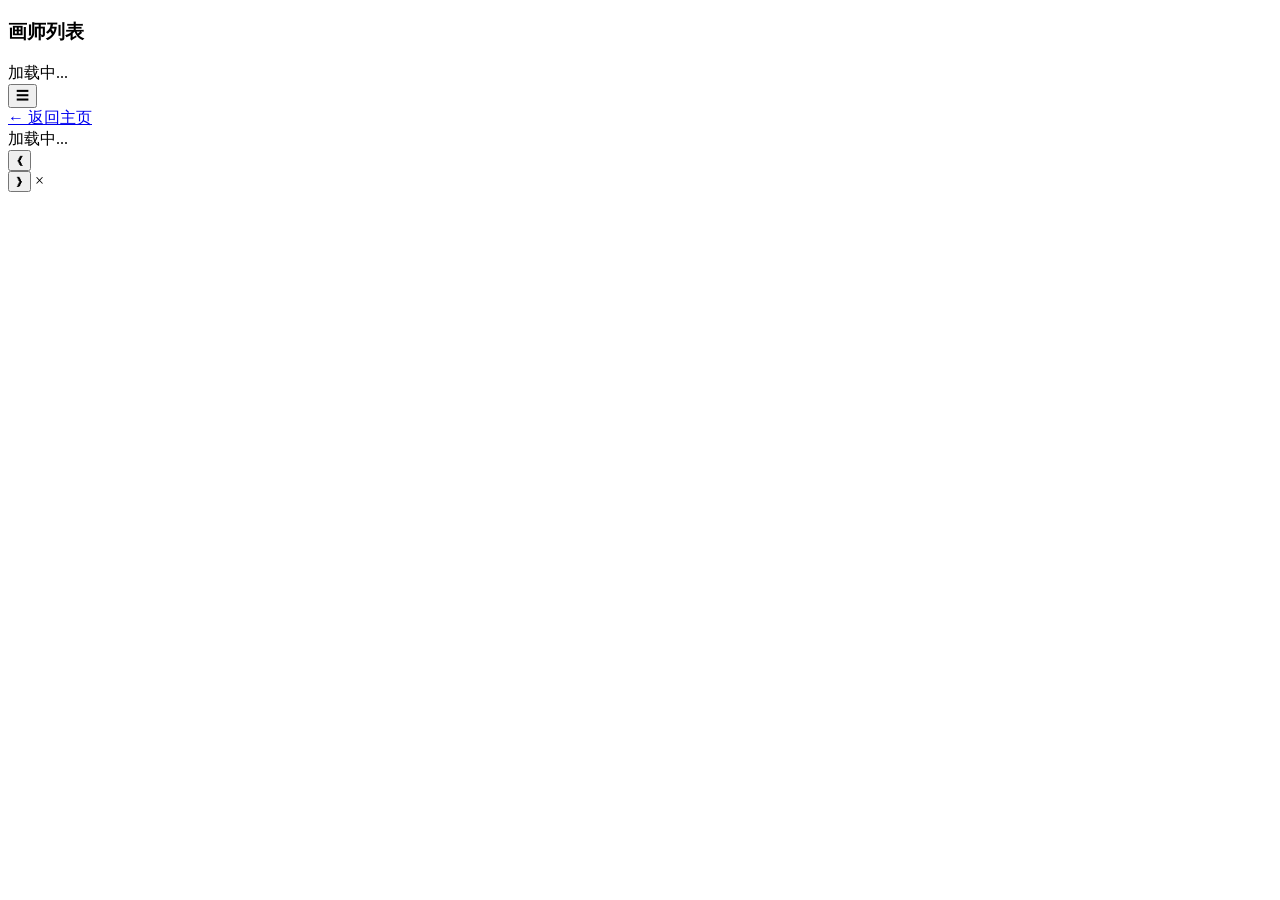
==== gallery.html @ aa324259 "Add files via upload" ====
<!DOCTYPE html>
<html lang="zh-CN">
<head>
    <meta charset="UTF-8">
    <meta name="viewport" content="width=device-width, initial-scale=1.0">
    <title>作品集浏览</title>
    <link rel="stylesheet" href="gallery.css">
</head>
<body>
    <!-- 侧边栏 -->
    <aside class="sidebar" id="sidebar">
        <div class="sidebar-header">
            <h3>画师列表</h3>
        </div>
        <nav class="sidebar-nav" id="sidebarNav">
            <div class="loading">加载中...</div>
        </nav>
    </aside>

    <!-- 浮动按钮 -->
    <button class="sidebar-toggle" id="sidebarToggle" onclick="toggleSidebar()">
        <span class="toggle-icon">☰</span>
    </button>

    <!-- 主内容 -->
    <main class="main-wrapper">
        <div class="container">
            <!-- 顶部导航 -->
            <div class="top-nav">
                <a href="index.html" class="back-btn">← 返回主页</a>
            </div>

            <!-- 主内容区 -->
            <div id="content" class="main-content">
                <div class="loading">加载中...</div>
            </div>

            <!-- 分页 -->
            <div class="pagination" id="pagination" style="display: none;">
                <button onclick="goToPage(currentPage - 1)">上一页</button>
                <span class="page-info">第 <span id="currentPageNum">1</span> 页 / 共 <span id="totalPages">1</span> 页</span>
                <button onclick="goToPage(currentPage + 1)">下一页</button>
            </div>
        </div>
    </main>

    <!-- 图片/视频放大模态框 -->
    <div class="modal" id="imageModal" onclick="closeModal(event)">
        <div class="modal-content-wrapper" onclick="event.stopPropagation()">
            <button class="modal-nav prev" onclick="changeImage(-1)">&#10094;</button>
            <div id="modalContentContainer" style="position: relative;"></div>
            <button class="modal-nav next" onclick="changeImage(1)">&#10095;</button>
            <span class="modal-close" onclick="closeModalDirect()">&times;</span>
            <div class="modal-title" id="modalTitle"></div>
        </div>
    </div>

    <script src="utils.js"></script>
    <script src="gallery.js"></script>
</body>
</html>
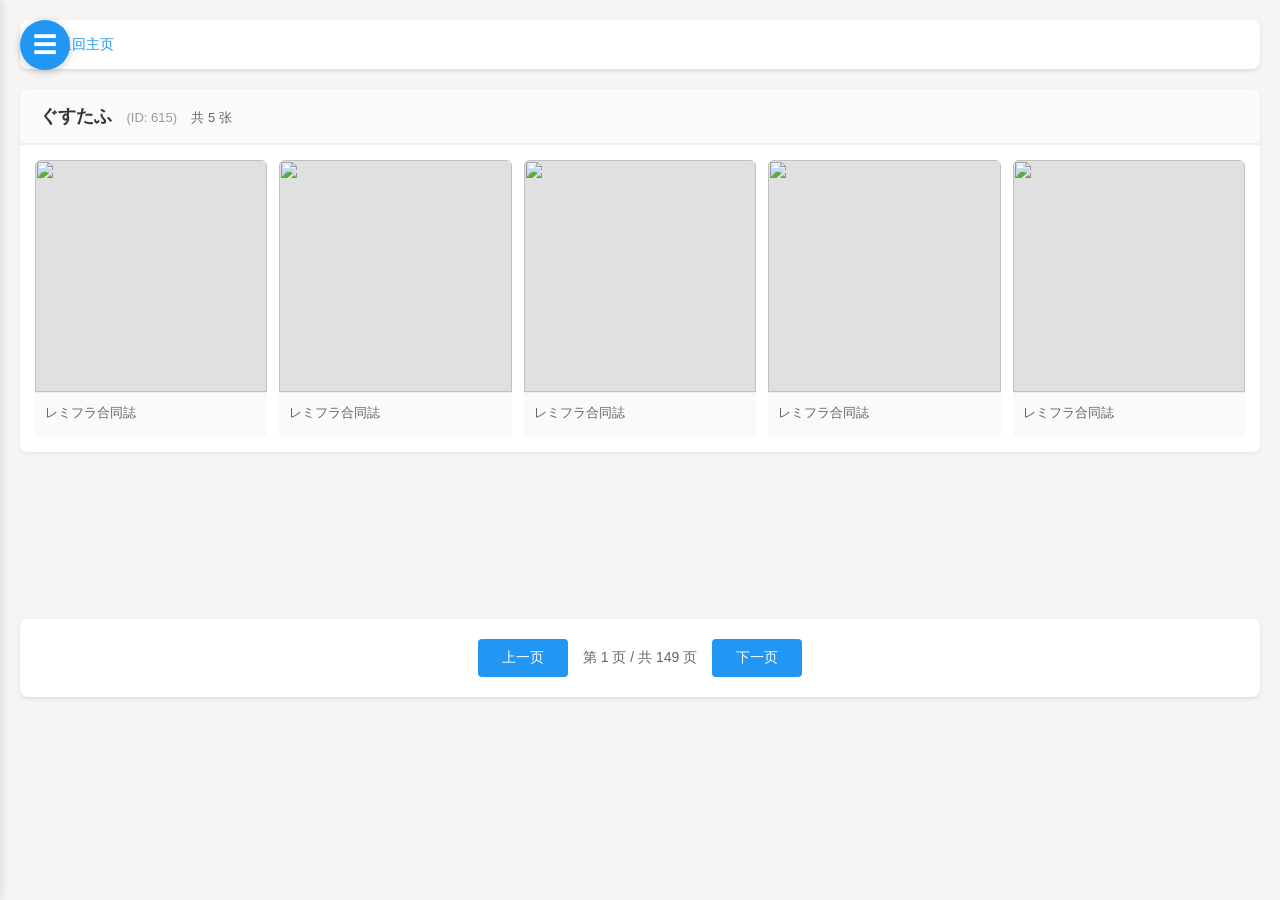
==== commit d9583380: "Add files via upload" ====
--- a/gallery.html
+++ b/gallery.html
@@ -4,11 +4,504 @@
     <meta charset="UTF-8">
     <meta name="viewport" content="width=device-width, initial-scale=1.0">
     <title>作品集浏览</title>
-    <link rel="stylesheet" href="gallery.css">
+    <style>
+        /* gallery.css 内容 */
+        * {
+            margin: 0;
+            padding: 0;
+            box-sizing: border-box;
+        }
+
+        body {
+            font-family: "Microsoft YaHei", Arial, sans-serif;
+            background: #f5f5f5;
+            overflow-x: hidden;
+        }
+
+        /* 侧边栏 */
+        .sidebar {
+            position: fixed;
+            left: 0;
+            top: 0;
+            width: 260px;
+            height: 100vh;
+            background: white;
+            box-shadow: 2px 0 8px rgba(0,0,0,0.1);
+            transition: transform 0.3s ease;
+            z-index: 900;
+            overflow-y: auto;
+        }
+
+        .sidebar.collapsed {
+            transform: translateX(-260px);
+        }
+
+        .sidebar-header {
+            padding: 20px;
+            background: #2196F3;
+            color: white;
+        }
+
+        .sidebar-header h3 {
+            font-size: 18px;
+            font-weight: 600;
+        }
+
+        .sidebar-nav {
+            padding: 10px 0;
+        }
+
+        .nav-item {
+            padding: 12px 20px;
+            cursor: pointer;
+            transition: background 0.2s;
+            border-left: 3px solid transparent;
+        }
+
+        .nav-item:hover {
+            background: #f5f5f5;
+        }
+
+        .nav-item.active {
+            background: #e3f2fd;
+            border-left-color: #2196F3;
+            color: #2196F3;
+            font-weight: 600;
+        }
+
+        .nav-item-name {
+            font-size: 14px;
+            color: #333;
+            margin-bottom: 3px;
+        }
+
+        .nav-item.active .nav-item-name {
+            color: #2196F3;
+        }
+
+        .nav-item-count {
+            font-size: 12px;
+            color: #999;
+        }
+
+        /* 浮动按钮 */
+        .sidebar-toggle {
+            position: fixed;
+            left: 20px;
+            top: 20px;
+            width: 50px;
+            height: 50px;
+            border-radius: 50%;
+            background: #2196F3;
+            color: white;
+            border: none;
+            cursor: pointer;
+            box-shadow: 0 2px 8px rgba(0,0,0,0.2);
+            z-index: 901;
+            display: flex;
+            align-items: center;
+            justify-content: center;
+            transition: all 0.3s;
+        }
+
+        .sidebar-toggle:hover {
+            background: #1976D2;
+            transform: scale(1.1);
+        }
+
+        .toggle-icon {
+            font-size: 24px;
+        }
+
+        /* 主内容区域 */
+        .main-wrapper {
+            margin-left: 260px;
+            transition: margin-left 0.3s ease;
+            padding: 20px;
+            min-height: 100vh;
+        }
+
+        .main-wrapper.expanded {
+            margin-left: 0;
+        }
+
+        .container {
+            max-width: 1600px;
+            margin: 0 auto;
+        }
+
+        /* 顶部导航 */
+        .top-nav {
+            background: white;
+            padding: 15px 20px;
+            border-radius: 8px;
+            margin-bottom: 20px;
+            box-shadow: 0 2px 4px rgba(0,0,0,0.1);
+        }
+
+        .back-btn {
+            color: #2196F3;
+            text-decoration: none;
+            font-size: 14px;
+            display: inline-flex;
+            align-items: center;
+            gap: 5px;
+            transition: color 0.2s;
+        }
+
+        .back-btn:hover {
+            color: #1976D2;
+        }
+
+        /* 主内容区 - 单个画师占满 */
+        .main-content {
+            min-height: 500px;
+        }
+
+        /* 画师卡片 */
+        .artist-card {
+            background: white;
+            border-radius: 8px;
+            overflow: hidden;
+            box-shadow: 0 2px 5px rgba(0,0,0,0.05);
+        }
+
+        .artist-header {
+            padding: 15px 20px;
+            display: flex;
+            justify-content: space-between;
+            align-items: center;
+            background: #fafafa;
+            border-bottom: 2px solid #eee;
+        }
+
+        .artist-name {
+            font-weight: bold;
+            font-size: 18px;
+            color: #333;
+        }
+
+        .artist-id {
+            font-size: 13px;
+            color: #999;
+            margin-left: 10px;
+        }
+
+        .artist-count {
+            margin-left: 10px;
+            color: #666;
+            font-size: 13px;
+        }
+
+        /* 预览网格 */
+        .preview-grid {
+            display: grid;
+            grid-template-columns: repeat(auto-fill, minmax(220px, 1fr));
+            gap: 12px;
+            padding: 15px;
+        }
+
+        .preview-item {
+            position: relative;
+            overflow: hidden;
+            background: #f0f0f0;
+            cursor: pointer;
+            border-radius: 6px;
+            transition: transform 0.2s;
+        }
+
+        .preview-item:hover {
+            transform: translateY(-4px);
+            box-shadow: 0 4px 12px rgba(0,0,0,0.15);
+        }
+
+        .preview-item:hover .preview-media {
+            transform: scale(1.08);
+        }
+
+        .preview-media-wrapper {
+            position: relative;
+            padding-top: 100%;
+            overflow: hidden;
+        }
+
+        .preview-media {
+            position: absolute;
+            top: 0;
+            left: 0;
+            width: 100%;
+            height: 100%;
+            object-fit: cover;
+            transition: transform 0.3s;
+            background: #e0e0e0;
+        }
+
+        .preview-media.loading {
+            background: linear-gradient(90deg, #e0e0e0 25%, #f0f0f0 50%, #e0e0e0 75%);
+            background-size: 200% 100%;
+            animation: loading 1.5s infinite;
+        }
+
+        @keyframes loading {
+            0% { background-position: 200% 0; }
+            100% { background-position: -200% 0; }
+        }
+
+        /* 视频标识 */
+        .video-badge {
+            position: absolute;
+            top: 8px;
+            right: 8px;
+            background: rgba(0, 0, 0, 0.75);
+            color: white;
+            padding: 5px 10px;
+            border-radius: 4px;
+            font-size: 11px;
+            font-weight: bold;
+            z-index: 10;
+            pointer-events: none;
+        }
+
+        .video-play-icon {
+            position: absolute;
+            top: 50%;
+            left: 50%;
+            transform: translate(-50%, -50%);
+            width: 60px;
+            height: 60px;
+            background: rgba(0, 0, 0, 0.6);
+            border-radius: 50%;
+            display: flex;
+            align-items: center;
+            justify-content: center;
+            pointer-events: none;
+            z-index: 10;
+        }
+
+        .video-play-icon::after {
+            content: '';
+            width: 0;
+            height: 0;
+            border-left: 18px solid white;
+            border-top: 12px solid transparent;
+            border-bottom: 12px solid transparent;
+            margin-left: 4px;
+        }
+
+        /* 图片标题 */
+        .image-title {
+            padding: 10px;
+            font-size: 13px;
+            color: #666;
+            word-break: break-word;
+            line-height: 1.5;
+            min-height: 45px;
+            background: #fafafa;
+            border-top: 1px solid #eee;
+        }
+
+        /* 展开按钮 */
+        .expand-btn {
+            grid-column: 1 / -1;
+            padding: 20px;
+            background: #f5f5f5;
+            border: 2px dashed #ddd;
+            border-radius: 6px;
+            cursor: pointer;
+            text-align: center;
+            color: #666;
+            font-size: 15px;
+            transition: all 0.2s;
+            font-weight: 500;
+        }
+
+        .expand-btn:hover {
+            background: #e8f4fd;
+            border-color: #2196F3;
+            color: #2196F3;
+        }
+
+        /* 模态框 */
+        .modal {
+            display: none;
+            position: fixed;
+            z-index: 1000;
+            left: 0;
+            top: 0;
+            width: 100%;
+            height: 100%;
+            background-color: rgba(0,0,0,0.95);
+            justify-content: center;
+            align-items: center;
+        }
+
+        .modal.show { 
+            display: flex; 
+        }
+
+        .modal-content-wrapper {
+            position: relative;
+            max-width: 90%;
+            max-height: 90vh;
+            display: flex;
+            align-items: center;
+        }
+
+        .modal-content {
+            max-width: 90vw;
+            max-height: 90vh;
+            object-fit: contain;
+            display: block;
+            box-shadow: 0 0 20px rgba(0,0,0,0.5);
+        }
+
+        .modal-nav {
+            position: absolute;
+            top: 50%;
+            transform: translateY(-50%);
+            background: rgba(255,255,255,0.2);
+            color: white;
+            border: none;
+            font-size: 40px;
+            padding: 20px;
+            cursor: pointer;
+            border-radius: 50%;
+            transition: background 0.3s;
+            z-index: 1002;
+        }
+
+        .modal-nav:hover { 
+            background: rgba(255,255,255,0.4); 
+        }
+
+        .modal-nav.prev { 
+            left: -60px; 
+        }
+
+        .modal-nav.next { 
+            right: -60px; 
+        }
+
+        .modal-close {
+            position: absolute;
+            top: -40px;
+            right: 0;
+            color: #ccc;
+            font-size: 30px;
+            cursor: pointer;
+            z-index: 1001;
+        }
+
+        .modal-close:hover { 
+            color: white; 
+        }
+
+        .modal-title {
+            position: absolute;
+            bottom: -40px;
+            left: 0;
+            right: 0;
+            color: white;
+            text-align: center;
+            font-size: 14px;
+            z-index: 1001;
+        }
+
+        /* 分页 */
+        .pagination {
+            display: flex;
+            justify-content: center;
+            align-items: center;
+            gap: 15px;
+            margin-top: 30px;
+            padding: 20px;
+            background: white;
+            border-radius: 8px;
+            box-shadow: 0 2px 4px rgba(0,0,0,0.1);
+        }
+
+        .pagination button {
+            padding: 10px 24px;
+            border: none;
+            border-radius: 4px;
+            cursor: pointer;
+            font-size: 14px;
+            transition: all 0.2s;
+            background: #2196F3;
+            color: white;
+            font-weight: 500;
+        }
+
+        .pagination button:hover:not(:disabled) {
+            background: #1976D2;
+            transform: translateY(-2px);
+            box-shadow: 0 2px 8px rgba(33, 150, 243, 0.4);
+        }
+
+        .pagination button:disabled {
+            background: #ccc;
+            cursor: not-allowed;
+            transform: none;
+        }
+
+        .page-info {
+            font-size: 14px;
+            color: #666;
+            font-weight: 500;
+        }
+
+        .loading { 
+            text-align: center; 
+            padding: 60px 20px; 
+            color: #666; 
+            font-size: 16px;
+            width: 100%; 
+        }
+
+        /* 响应式 */
+        @media (max-width: 1200px) {
+            .preview-grid {
+                grid-template-columns: repeat(auto-fill, minmax(180px, 1fr));
+            }
+        }
+
+        @media (max-width: 768px) {
+            .sidebar {
+                width: 220px;
+            }
+            
+            /* 修复移动端收起时的位移问题 */
+            .sidebar.collapsed {
+                transform: translateX(-220px);
+            }
+            
+            .main-wrapper {
+                margin-left: 0;
+            }
+            
+            .preview-grid {
+                grid-template-columns: repeat(auto-fill, minmax(140px, 1fr));
+                gap: 10px;
+            }
+            
+            .sidebar-toggle {
+                left: 10px;
+                top: 10px;
+                width: 45px;
+                height: 45px;
+            }
+            
+            .artist-header {
+                flex-direction: column;
+                align-items: flex-start;
+                gap: 8px;
+            }
+        }
+    </style>
 </head>
 <body>
-    <!-- 侧边栏 -->
-    <aside class="sidebar" id="sidebar">
+    <!-- 修改点 1：侧边栏默认添加 collapsed 类 -->
+    <aside class="sidebar collapsed" id="sidebar">
         <div class="sidebar-header">
             <h3>画师列表</h3>
         </div>
@@ -22,8 +515,8 @@
         <span class="toggle-icon">☰</span>
     </button>
 
-    <!-- 主内容 -->
-    <main class="main-wrapper">
+    <!-- 修改点 2：主内容区域默认添加 expanded 类 -->
+    <main class="main-wrapper expanded">
         <div class="container">
             <!-- 顶部导航 -->
             <div class="top-nav">
@@ -55,7 +548,465 @@
         </div>
     </div>
 
-    <script src="utils.js"></script>
-    <script src="gallery.js"></script>
+    <script>
+        // --- utils.js 内容 ---
+        function replaceDotBeforeExt(name) {
+            const lastDotIdx = name.lastIndexOf('.');
+            if (lastDotIdx === -1) return name;
+            const beforeExtDotIdx = lastDotIdx - 1;
+            if (beforeExtDotIdx >= 0 && name[beforeExtDotIdx] === '.') {
+                return name.substring(0, beforeExtDotIdx) + '．' + name.substring(beforeExtDotIdx + 1);
+            }
+            return name;
+        }
+
+        function getUnicodeCategory(char) {
+            const code = char.charCodeAt(0);
+            if (code < 32 || (code >= 127 && code <= 159)) return 'Cc';
+            if (code >= 0x200B && code <= 0x200F) return 'Cf';
+            if (code >= 0x202A && code <= 0x202E) return 'Cf';
+            return 'Other';
+        }
+
+        function normalizeName(name) {
+            let nameNoControl = name.split('').filter(c => {
+                const cat = getUnicodeCategory(c);
+                return cat !== 'Cc' && cat !== 'Cf';
+            }).join('');
+            
+            const table = { 
+                '\\': '＼', '/': '／', ':': '：', '*': '＊', 
+                '?': '？', '"': '＂', '<': '＜', '>': '＞', '|': '｜' 
+            };
+            
+            let replaced = nameNoControl.split('').map(c => table[c] || c).join('');
+            replaced = replaced.replace(/~/g, '～');
+            replaced = replaced.replace(/%/g, '_');
+            replaced = replaceDotBeforeExt(replaced);
+            
+            const lastDotIdx = replaced.lastIndexOf('.');
+            if (lastDotIdx !== -1 && lastDotIdx > 0 && replaced[lastDotIdx - 1] === '　') {
+                replaced = replaced.substring(0, lastDotIdx - 1) + replaced.substring(lastDotIdx);
+            }
+            
+            if (replaced.includes('🐈⬛')) {
+                    replaced = replaced.replace(/🐈⬛/g, '🐈‍⬛');
+            }
+            
+            return replaced;
+        }
+
+        function generateFileName(item) {
+            // 如果是演示模式，使用 Picsum
+            if (window.DEMO_MODE) {
+                return `https://picsum.photos/id/${item.id % 1000}/800/800`;
+            }
+
+            const fileName = `${item.id}-${item.title}.${item.ext}`;
+            let normalized = normalizeName(fileName);
+            
+            const hashIndex = normalized.indexOf('#');
+            if (hashIndex !== -1) {
+                normalized = normalized.substring(0, hashIndex);
+            }
+            
+            const encoded = encodeURIComponent(normalized).replace(/%2F/g, '/');
+            
+            return window.CDN_BASE + encoded;
+        }
+
+        function getImageTitle(item) {
+            return item.title;
+        }
+        // --- utils.js 结束 ---
+
+        // --- gallery.js 内容 ---
+        // 全局配置
+        window.CDN_BASE = 'https://p1.dlozs.top/';
+        const MAX_ITEMS_BEFORE_EXPAND = 50;
+        const ARTISTS_PER_PAGE = 1; 
+
+        // 全局变量
+        let jsonData = [];
+        let groupedData = [];
+        let currentPage = 1;
+        let expandedArtists = new Set();
+        let targetArtistId = null;
+
+        // 模态框相关
+        let currentViewingList = [];
+        let currentViewingIndex = -1;
+
+        // 懒加载观察器
+        let imageObserver;
+
+        // 修改点 3：侧边栏状态默认为 true (关闭)
+        let sidebarCollapsed = true;
+
+        // 页面加载时自动读取 data.json
+        window.addEventListener('DOMContentLoaded', function() {
+            const urlParams = new URLSearchParams(window.location.search);
+            targetArtistId = urlParams.get('artist');
+            loadJSON();
+        });
+
+        // 加载JSON数据
+        function loadJSON() {
+            fetch('data.json')
+                .then(response => {
+                    if (!response.ok) {
+                        throw new Error('无法加载 data.json');
+                    }
+                    return response.json();
+                })
+                .then(data => {
+                    jsonData = data;
+                    proceedWithData();
+                })
+                .catch(error => {
+                    console.log('使用演示数据:', error.message);
+                    // 生成演示数据以供展示
+                    generateMockData();
+                });
+        }
+
+        function generateMockData() {
+            window.DEMO_MODE = true;
+            const demoData = [];
+            const artists = [
+                { id: '101', name: '画师 Alpha' }, 
+                { id: '102', name: '画师 Beta' }, 
+                { id: '103', name: '画师 Gamma' }
+            ];
+            
+            let globalIndex = 1;
+            artists.forEach(artist => {
+                // 每个画师生成一些作品
+                for(let i=1; i<=6; i++) {
+                    demoData.push({
+                        id: globalIndex++,
+                        title: `Artwork ${i} - ${artist.name}`,
+                        ext: 'jpg',
+                        userId: artist.id,
+                        user: artist.name
+                    });
+                }
+            });
+
+            jsonData = demoData;
+            proceedWithData();
+        }
+
+        function proceedWithData() {
+            groupByUser();
+            initLazyLoad();
+            renderSidebar();
+            
+            if (targetArtistId) {
+                const artistIndex = groupedData.findIndex(g => g.userId == targetArtistId);
+                if (artistIndex !== -1) {
+                    currentPage = artistIndex + 1;
+                }
+            }
+            
+            renderPage();
+        }
+
+        // 按用户分组
+        function groupByUser() {
+            const groups = {};
+            jsonData.forEach((item, index) => {
+                item._originalIndex = index;
+                if (!groups[item.userId]) {
+                    groups[item.userId] = { 
+                        user: item.user, 
+                        userId: item.userId, 
+                        items: [] 
+                    };
+                }
+                groups[item.userId].items.push(item);
+            });
+            groupedData = Object.values(groups);
+        }
+
+        // 渲染侧边栏
+        function renderSidebar() {
+            const nav = document.getElementById('sidebarNav');
+            nav.innerHTML = '';
+            
+            groupedData.forEach((group, index) => {
+                const item = document.createElement('div');
+                item.className = 'nav-item';
+                item.dataset.userId = group.userId;
+                item.dataset.page = index + 1;
+                
+                const nameDiv = document.createElement('div');
+                nameDiv.className = 'nav-item-name';
+                nameDiv.textContent = group.user;
+                
+                const countDiv = document.createElement('div');
+                countDiv.className = 'nav-item-count';
+                countDiv.textContent = `${group.items.length} 张`;
+                
+                item.appendChild(nameDiv);
+                item.appendChild(countDiv);
+                
+                item.onclick = () => {
+                    goToPage(index + 1);
+                    if (window.innerWidth <= 768) {
+                        toggleSidebar();
+                    }
+                };
+                
+                nav.appendChild(item);
+            });
+            
+            updateSidebarActive();
+        }
+
+        // 更新侧边栏激活状态
+        function updateSidebarActive() {
+            document.querySelectorAll('.nav-item').forEach(item => {
+                const page = parseInt(item.dataset.page);
+                if (page === currentPage) {
+                    item.classList.add('active');
+                } else {
+                    item.classList.remove('active');
+                }
+            });
+        }
+
+        // 切换侧边栏
+        function toggleSidebar() {
+            const sidebar = document.getElementById('sidebar');
+            const mainWrapper = document.querySelector('.main-wrapper');
+            
+            sidebarCollapsed = !sidebarCollapsed;
+            
+            if (sidebarCollapsed) {
+                sidebar.classList.add('collapsed');
+                mainWrapper.classList.add('expanded');
+            } else {
+                sidebar.classList.remove('collapsed');
+                mainWrapper.classList.remove('expanded');
+            }
+        }
+
+        // 初始化懒加载
+        function initLazyLoad() {
+            if (imageObserver) imageObserver.disconnect();
+            
+            imageObserver = new IntersectionObserver((entries) => {
+                entries.forEach(entry => {
+                    if (entry.isIntersecting) {
+                        const img = entry.target;
+                        const src = img.dataset.src;
+                        if (src) {
+                            img.src = src;
+                            img.classList.remove('loading');
+                            img.removeAttribute('data-src');
+                            imageObserver.unobserve(img);
+                        }
+                    }
+                });
+            }, {
+                rootMargin: '400px'
+            });
+        }
+
+        // 渲染页面
+        function renderPage() {
+            const totalPages = groupedData.length;
+            document.getElementById('currentPageNum').textContent = currentPage;
+            document.getElementById('totalPages').textContent = totalPages;
+            document.getElementById('pagination').style.display = totalPages > 1 ? 'flex' : 'none';
+
+            const contentDiv = document.getElementById('content');
+            contentDiv.innerHTML = '';
+
+            if (groupedData.length === 0) {
+                contentDiv.innerHTML = '<div class="loading">没有数据</div>';
+                return;
+            }
+
+            const group = groupedData[currentPage - 1];
+            if (!group) {
+                contentDiv.innerHTML = '<div class="loading">页面不存在</div>';
+                return;
+            }
+
+            const isExpanded = expandedArtists.has(group.userId);
+            const hasMore = group.items.length > MAX_ITEMS_BEFORE_EXPAND;
+            const displayItems = (isExpanded || !hasMore) ? group.items : group.items.slice(0, MAX_ITEMS_BEFORE_EXPAND);
+            
+            const cardDiv = document.createElement('div');
+            cardDiv.className = 'artist-card';
+            cardDiv.dataset.userId = group.userId;
+
+            // 构建头部
+            const headerDiv = document.createElement('div');
+            headerDiv.className = 'artist-header';
+            headerDiv.innerHTML = `
+                <div>
+                    <span class="artist-name">${group.user}</span>
+                    <span class="artist-id">(ID: ${group.userId})</span>
+                    <span class="artist-count">共 ${group.items.length} 张</span>
+                </div>
+            `;
+            cardDiv.appendChild(headerDiv);
+
+            // 构建预览网格
+            const gridDiv = document.createElement('div');
+            gridDiv.className = 'preview-grid';
+            
+            displayItems.forEach((item) => {
+                const previewDiv = document.createElement('div');
+                previewDiv.className = 'preview-item';
+                
+                const mediaWrapper = document.createElement('div');
+                mediaWrapper.className = 'preview-media-wrapper';
+                
+                const ext = item.ext.toLowerCase();
+                const isVideo = ext === 'webm';
+                
+                const img = document.createElement('img');
+                img.className = 'preview-media loading';
+                img.dataset.src = generateFileName(item);
+                
+                imageObserver.observe(img);
+                
+                mediaWrapper.appendChild(img);
+                
+                if (isVideo) {
+                    const badge = document.createElement('div');
+                    badge.className = 'video-badge';
+                    badge.textContent = 'VIDEO';
+                    mediaWrapper.appendChild(badge);
+                    
+                    const playIcon = document.createElement('div');
+                    playIcon.className = 'video-play-icon';
+                    mediaWrapper.appendChild(playIcon);
+                }
+                
+                previewDiv.appendChild(mediaWrapper);
+                
+                const titleDiv = document.createElement('div');
+                titleDiv.className = 'image-title';
+                titleDiv.textContent = getImageTitle(item);
+                previewDiv.appendChild(titleDiv);
+                
+                previewDiv.onclick = () => openPreview(group.items, item._originalIndex);
+                
+                gridDiv.appendChild(previewDiv);
+            });
+
+            if (hasMore && !isExpanded) {
+                const expandBtn = document.createElement('div');
+                expandBtn.className = 'expand-btn';
+                expandBtn.textContent = `展开剩余 ${group.items.length - MAX_ITEMS_BEFORE_EXPAND} 张图片`;
+                expandBtn.onclick = () => {
+                    expandedArtists.add(group.userId);
+                    renderPage();
+                };
+                gridDiv.appendChild(expandBtn);
+            }
+
+            cardDiv.appendChild(gridDiv);
+            contentDiv.appendChild(cardDiv);
+            
+            updateSidebarActive();
+            window.scrollTo({ top: 0, behavior: 'smooth' });
+        }
+
+        // 打开预览
+        function openPreview(items, startIndex) {
+            const modal = document.getElementById('imageModal');
+            currentViewingList = items;
+            currentViewingIndex = items.findIndex(item => item._originalIndex === startIndex);
+            if (currentViewingIndex === -1) currentViewingIndex = 0;
+            updateModalContent();
+            modal.classList.add('show');
+        }
+
+        // 更新模态框内容
+        function updateModalContent() {
+            const container = document.getElementById('modalContentContainer');
+            container.innerHTML = ''; 
+
+            const item = currentViewingList[currentViewingIndex];
+            const ext = item.ext.toLowerCase();
+            let mediaEl;
+
+            if (ext === 'webm') {
+                mediaEl = document.createElement('video');
+                mediaEl.controls = true;
+                mediaEl.autoplay = true;
+                mediaEl.loop = true;
+                mediaEl.playsInline = true;
+            } else {
+                mediaEl = document.createElement('img');
+            }
+
+            mediaEl.className = 'modal-content';
+            mediaEl.src = generateFileName(item);
+            container.appendChild(mediaEl);
+
+            document.getElementById('modalTitle').textContent = getImageTitle(item);
+
+            if(ext === 'webm') {
+                mediaEl.play().catch(()=>{});
+            }
+        }
+
+        // 切换图片
+        function changeImage(direction) {
+            if (!currentViewingList || currentViewingList.length === 0) return;
+            const newIndex = currentViewingIndex + direction;
+            if (newIndex >= 0 && newIndex < currentViewingList.length) {
+                currentViewingIndex = newIndex;
+                updateModalContent();
+            }
+        }
+
+        // 关闭模态框
+        function closeModal(event) {
+            if (event.target.id === 'imageModal') performClose();
+        }
+
+        function closeModalDirect() { 
+            performClose(); 
+        }
+
+        function performClose() {
+            const container = document.getElementById('modalContentContainer');
+            const video = container.querySelector('video');
+            if (video) {
+                video.pause();
+                video.src = '';
+            }
+            container.innerHTML = ''; 
+            document.getElementById('imageModal').classList.remove('show');
+        }
+
+        // 翻页
+        function goToPage(page) {
+            const totalPages = groupedData.length;
+            if (page < 1 || page > totalPages) return;
+            currentPage = page;
+            renderPage();
+        }
+
+        // 键盘监听
+        window.addEventListener('keydown', function(e) {
+            const modal = document.getElementById('imageModal');
+            const isModalOpen = modal.classList.contains('show');
+
+            if (isModalOpen) {
+                if (e.key === 'ArrowLeft') changeImage(-1);
+                else if (e.key === 'ArrowRight') changeImage(1);
+                else if (e.key === 'Escape') performClose();
+            }
+        });
+    </script>
 </body>
 </html>
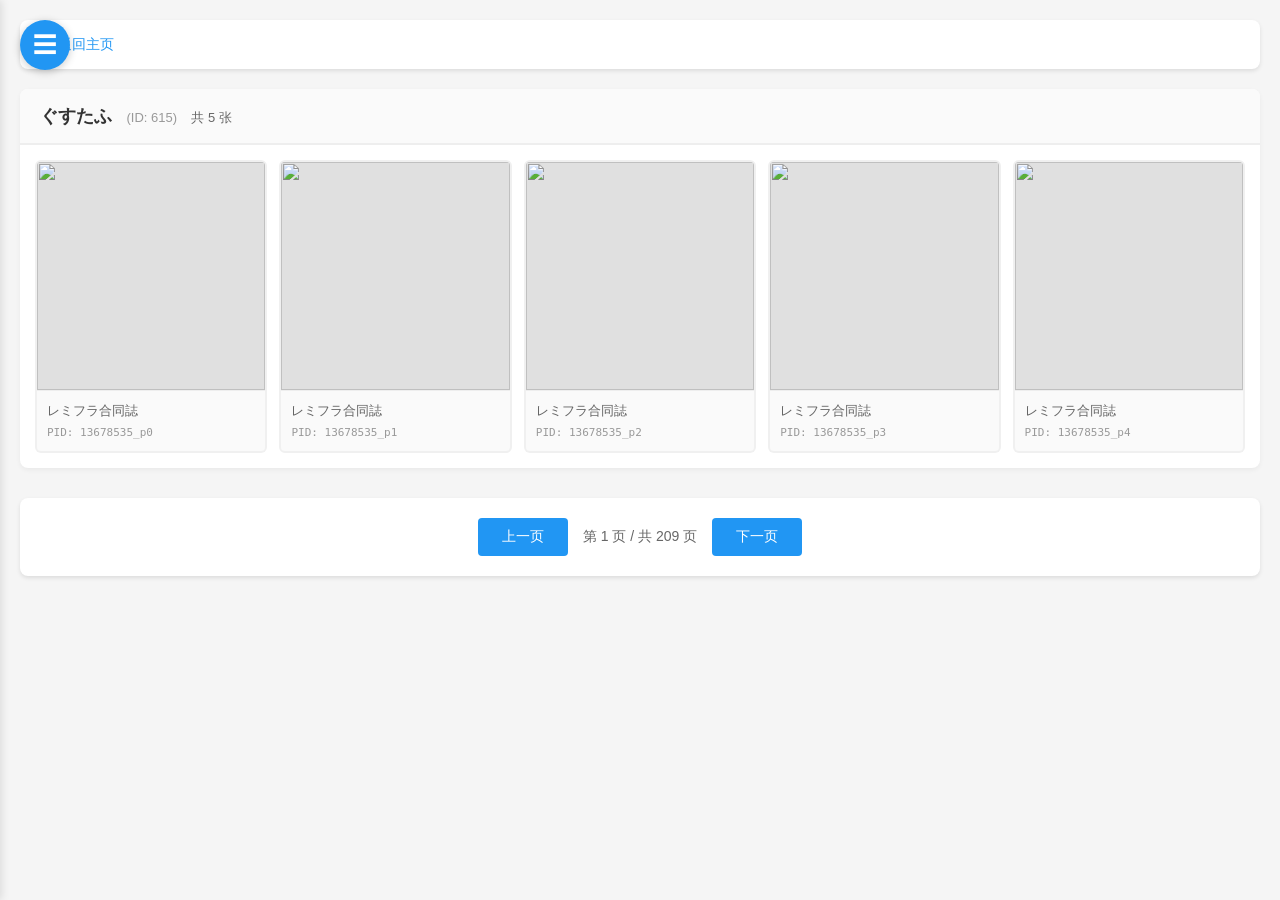
==== commit a3867531: "Add files via upload" ====
--- a/gallery.html
+++ b/gallery.html
@@ -5,503 +5,265 @@
     <meta name="viewport" content="width=device-width, initial-scale=1.0">
     <title>作品集浏览</title>
     <style>
-        /* gallery.css 内容 */
-        * {
-            margin: 0;
-            padding: 0;
-            box-sizing: border-box;
-        }
-
-        body {
-            font-family: "Microsoft YaHei", Arial, sans-serif;
-            background: #f5f5f5;
-            overflow-x: hidden;
-        }
+        /* 基础样式 */
+        * { margin: 0; padding: 0; box-sizing: border-box; }
+        body { font-family: "Microsoft YaHei", Arial, sans-serif; background: #f5f5f5; overflow-x: hidden; }
 
         /* 侧边栏 */
         .sidebar {
-            position: fixed;
-            left: 0;
-            top: 0;
-            width: 260px;
-            height: 100vh;
-            background: white;
-            box-shadow: 2px 0 8px rgba(0,0,0,0.1);
-            transition: transform 0.3s ease;
-            z-index: 900;
-            overflow-y: auto;
-        }
-
-        .sidebar.collapsed {
-            transform: translateX(-260px);
-        }
-
+            position: fixed; left: 0; top: 0; width: 260px; height: 100vh;
+            background: white; box-shadow: 2px 0 8px rgba(0,0,0,0.1);
+            transition: transform 0.3s ease; z-index: 900; overflow-y: auto;
+            display: flex; flex-direction: column;
+        }
+        .sidebar.collapsed { transform: translateX(-260px); }
+
+        /* 侧边栏搜索区 */
+        .search-area {
+            padding: 15px;
+            border-bottom: 1px solid #eee;
+            background: #fff;
+            position: sticky; top: 0; z-index: 10;
+        }
+        .search-input {
+            width: 100%; padding: 8px 12px;
+            border: 1px solid #ddd; border-radius: 4px;
+            font-size: 14px; outline: none;
+            transition: border-color 0.2s;
+        }
+        .search-input:focus { border-color: #2196F3; }
+        
+        .search-nav {
+            margin-top: 10px; display: none; /* 默认隐藏 */
+            align-items: center; justify-content: space-between;
+            background: #e3f2fd; padding: 8px; border-radius: 4px; font-size: 12px;
+        }
+        .search-nav.active { display: flex; }
+        .search-nav button {
+            background: #2196F3; color: white; border: none;
+            padding: 4px 10px; border-radius: 3px; cursor: pointer; font-size: 12px;
+        }
+        .search-nav button:disabled { background: #ccc; cursor: not-allowed; }
+
+        /* 侧边栏头部 */
         .sidebar-header {
-            padding: 20px;
-            background: #2196F3;
-            color: white;
-        }
-
-        .sidebar-header h3 {
-            font-size: 18px;
-            font-weight: 600;
-        }
-
-        .sidebar-nav {
-            padding: 10px 0;
-        }
-
+            padding: 15px; background: #2196F3; color: white;
+            display: flex; justify-content: space-between; align-items: center;
+        }
+        .sidebar-header h3 { font-size: 16px; font-weight: 600; }
+
+        /* 分类折叠样式 */
+        .category-group { margin-bottom: 5px; }
+        .category-header {
+            padding: 12px 15px; cursor: pointer; background: #fafafa;
+            font-weight: bold; font-size: 14px; color: #444;
+            display: flex; justify-content: space-between; align-items: center;
+            border-left: 3px solid transparent;
+        }
+        .category-header:hover { background: #f0f0f0; }
+        .category-header .arrow { transition: transform 0.3s; font-size: 12px; }
+        .category-group.collapsed .category-header .arrow { transform: rotate(-90deg); }
+        .category-group.collapsed .category-content { display: none; }
+
+        /* 画师列表项 */
+        .category-content { background: white; }
         .nav-item {
-            padding: 12px 20px;
-            cursor: pointer;
-            transition: background 0.2s;
-            border-left: 3px solid transparent;
-        }
-
-        .nav-item:hover {
-            background: #f5f5f5;
-        }
-
+            padding: 10px 15px 10px 30px; cursor: pointer;
+            transition: background 0.2s; border-left: 3px solid transparent;
+            font-size: 13px; color: #555;
+        }
+        .nav-item:hover { background: #f5f5f5; }
         .nav-item.active {
-            background: #e3f2fd;
-            border-left-color: #2196F3;
-            color: #2196F3;
-            font-weight: 600;
-        }
-
-        .nav-item-name {
-            font-size: 14px;
-            color: #333;
-            margin-bottom: 3px;
-        }
-
-        .nav-item.active .nav-item-name {
-            color: #2196F3;
-        }
-
-        .nav-item-count {
-            font-size: 12px;
-            color: #999;
-        }
+            background: #e3f2fd; border-left-color: #2196F3; color: #2196F3; font-weight: 600;
+        }
+        .nav-item-count { float: right; color: #999; font-size: 11px; margin-top: 2px; }
 
         /* 浮动按钮 */
         .sidebar-toggle {
-            position: fixed;
-            left: 20px;
-            top: 20px;
-            width: 50px;
-            height: 50px;
-            border-radius: 50%;
-            background: #2196F3;
-            color: white;
-            border: none;
-            cursor: pointer;
-            box-shadow: 0 2px 8px rgba(0,0,0,0.2);
-            z-index: 901;
-            display: flex;
-            align-items: center;
-            justify-content: center;
-            transition: all 0.3s;
-        }
-
-        .sidebar-toggle:hover {
-            background: #1976D2;
-            transform: scale(1.1);
-        }
-
-        .toggle-icon {
-            font-size: 24px;
-        }
+            position: fixed; left: 20px; top: 20px; width: 50px; height: 50px;
+            border-radius: 50%; background: #2196F3; color: white; border: none;
+            cursor: pointer; box-shadow: 0 2px 8px rgba(0,0,0,0.2); z-index: 901;
+            display: flex; align-items: center; justify-content: center; transition: all 0.3s;
+        }
+        .sidebar-toggle:hover { background: #1976D2; transform: scale(1.1); }
+        .toggle-icon { font-size: 24px; }
 
         /* 主内容区域 */
         .main-wrapper {
-            margin-left: 260px;
-            transition: margin-left 0.3s ease;
-            padding: 20px;
-            min-height: 100vh;
-        }
-
-        .main-wrapper.expanded {
-            margin-left: 0;
-        }
-
-        .container {
-            max-width: 1600px;
-            margin: 0 auto;
-        }
+            margin-left: 260px; transition: margin-left 0.3s ease;
+            padding: 20px; min-height: 100vh;
+        }
+        .main-wrapper.expanded { margin-left: 0; }
+        .container { max-width: 1600px; margin: 0 auto; }
 
         /* 顶部导航 */
         .top-nav {
-            background: white;
-            padding: 15px 20px;
-            border-radius: 8px;
-            margin-bottom: 20px;
-            box-shadow: 0 2px 4px rgba(0,0,0,0.1);
-        }
-
-        .back-btn {
-            color: #2196F3;
-            text-decoration: none;
-            font-size: 14px;
-            display: inline-flex;
-            align-items: center;
-            gap: 5px;
-            transition: color 0.2s;
-        }
-
-        .back-btn:hover {
-            color: #1976D2;
-        }
-
-        /* 主内容区 - 单个画师占满 */
-        .main-content {
-            min-height: 500px;
-        }
+            background: white; padding: 15px 20px; border-radius: 8px;
+            margin-bottom: 20px; box-shadow: 0 2px 4px rgba(0,0,0,0.1);
+        }
+        .back-btn { color: #2196F3; text-decoration: none; font-size: 14px; display: inline-flex; align-items: center; gap: 5px; }
+        .back-btn:hover { color: #1976D2; }
 
         /* 画师卡片 */
-        .artist-card {
-            background: white;
-            border-radius: 8px;
-            overflow: hidden;
-            box-shadow: 0 2px 5px rgba(0,0,0,0.05);
-        }
-
+        .artist-card { background: white; border-radius: 8px; overflow: hidden; box-shadow: 0 2px 5px rgba(0,0,0,0.05); }
         .artist-header {
-            padding: 15px 20px;
-            display: flex;
-            justify-content: space-between;
-            align-items: center;
-            background: #fafafa;
-            border-bottom: 2px solid #eee;
-        }
-
-        .artist-name {
-            font-weight: bold;
-            font-size: 18px;
-            color: #333;
-        }
-
-        .artist-id {
-            font-size: 13px;
-            color: #999;
-            margin-left: 10px;
-        }
-
-        .artist-count {
-            margin-left: 10px;
-            color: #666;
-            font-size: 13px;
-        }
+            padding: 15px 20px; display: flex; justify-content: space-between;
+            align-items: center; background: #fafafa; border-bottom: 2px solid #eee;
+        }
+        .artist-name { font-weight: bold; font-size: 18px; color: #333; }
+        .artist-id { font-size: 13px; color: #999; margin-left: 10px; }
+        .artist-count { margin-left: 10px; color: #666; font-size: 13px; }
 
         /* 预览网格 */
         .preview-grid {
-            display: grid;
-            grid-template-columns: repeat(auto-fill, minmax(220px, 1fr));
-            gap: 12px;
-            padding: 15px;
-        }
-
+            display: grid; grid-template-columns: repeat(auto-fill, minmax(220px, 1fr));
+            gap: 12px; padding: 15px;
+        }
         .preview-item {
-            position: relative;
-            overflow: hidden;
-            background: #f0f0f0;
-            cursor: pointer;
-            border-radius: 6px;
-            transition: transform 0.2s;
-        }
-
-        .preview-item:hover {
-            transform: translateY(-4px);
-            box-shadow: 0 4px 12px rgba(0,0,0,0.15);
-        }
-
-        .preview-item:hover .preview-media {
-            transform: scale(1.08);
-        }
-
-        .preview-media-wrapper {
-            position: relative;
-            padding-top: 100%;
-            overflow: hidden;
-        }
-
+            position: relative; overflow: hidden; background: #f0f0f0;
+            cursor: pointer; border-radius: 6px; transition: transform 0.2s;
+            border: 2px solid transparent;
+        }
+        /* 搜索高亮样式 */
+        .preview-item.highlight-result {
+            border-color: #ff9800;
+            box-shadow: 0 0 15px rgba(255, 152, 0, 0.5);
+            transform: scale(1.02);
+            z-index: 2;
+        }
+        .preview-item:hover { transform: translateY(-4px); box-shadow: 0 4px 12px rgba(0,0,0,0.15); }
+        .preview-item:hover .preview-media { transform: scale(1.08); }
+
+        .preview-media-wrapper { position: relative; padding-top: 100%; overflow: hidden; }
         .preview-media {
-            position: absolute;
-            top: 0;
-            left: 0;
-            width: 100%;
-            height: 100%;
-            object-fit: cover;
-            transition: transform 0.3s;
-            background: #e0e0e0;
-        }
-
-        .preview-media.loading {
+            position: absolute; top: 0; left: 0; width: 100%; height: 100%;
+            object-fit: cover; transition: transform 0.3s; background: #e0e0e0;
+        }
+        .preview-media.img-loading {
             background: linear-gradient(90deg, #e0e0e0 25%, #f0f0f0 50%, #e0e0e0 75%);
-            background-size: 200% 100%;
-            animation: loading 1.5s infinite;
-        }
-
-        @keyframes loading {
-            0% { background-position: 200% 0; }
-            100% { background-position: -200% 0; }
-        }
+            background-size: 200% 100%; animation: loading 1.5s infinite;
+        }
+        @keyframes loading { 0% { background-position: 200% 0; } 100% { background-position: -200% 0; } }
 
         /* 视频标识 */
         .video-badge {
-            position: absolute;
-            top: 8px;
-            right: 8px;
-            background: rgba(0, 0, 0, 0.75);
-            color: white;
-            padding: 5px 10px;
-            border-radius: 4px;
-            font-size: 11px;
-            font-weight: bold;
-            z-index: 10;
-            pointer-events: none;
-        }
-
+            position: absolute; top: 8px; right: 8px;
+            background: rgba(0, 0, 0, 0.75); color: white;
+            padding: 5px 10px; border-radius: 4px; font-size: 11px; font-weight: bold;
+            z-index: 10; pointer-events: none;
+        }
         .video-play-icon {
-            position: absolute;
-            top: 50%;
-            left: 50%;
-            transform: translate(-50%, -50%);
-            width: 60px;
-            height: 60px;
-            background: rgba(0, 0, 0, 0.6);
-            border-radius: 50%;
-            display: flex;
-            align-items: center;
-            justify-content: center;
-            pointer-events: none;
-            z-index: 10;
-        }
-
+            position: absolute; top: 50%; left: 50%; transform: translate(-50%, -50%);
+            width: 60px; height: 60px; background: rgba(0, 0, 0, 0.6); border-radius: 50%;
+            display: flex; align-items: center; justify-content: center;
+            pointer-events: none; z-index: 10;
+        }
         .video-play-icon::after {
-            content: '';
-            width: 0;
-            height: 0;
-            border-left: 18px solid white;
-            border-top: 12px solid transparent;
-            border-bottom: 12px solid transparent;
-            margin-left: 4px;
-        }
-
-        /* 图片标题 */
+            content: ''; width: 0; height: 0;
+            border-left: 18px solid white; border-top: 12px solid transparent;
+            border-bottom: 12px solid transparent; margin-left: 4px;
+        }
+
+        /* 图片标题 & PID */
         .image-title {
-            padding: 10px;
-            font-size: 13px;
-            color: #666;
-            word-break: break-word;
-            line-height: 1.5;
-            min-height: 45px;
-            background: #fafafa;
-            border-top: 1px solid #eee;
+            padding: 10px; font-size: 13px; color: #666;
+            word-break: break-word; line-height: 1.5;
+            background: #fafafa; border-top: 1px solid #eee;
+        }
+        .pid-text {
+            display: block; font-size: 11px; color: #999;
+            margin-top: 4px; font-family: monospace;
         }
 
         /* 展开按钮 */
         .expand-btn {
-            grid-column: 1 / -1;
-            padding: 20px;
-            background: #f5f5f5;
-            border: 2px dashed #ddd;
-            border-radius: 6px;
-            cursor: pointer;
-            text-align: center;
-            color: #666;
-            font-size: 15px;
-            transition: all 0.2s;
-            font-weight: 500;
-        }
-
-        .expand-btn:hover {
-            background: #e8f4fd;
-            border-color: #2196F3;
-            color: #2196F3;
-        }
+            grid-column: 1 / -1; padding: 20px; background: #f5f5f5;
+            border: 2px dashed #ddd; border-radius: 6px; cursor: pointer;
+            text-align: center; color: #666; font-size: 15px;
+            transition: all 0.2s; font-weight: 500;
+        }
+        .expand-btn:hover { background: #e8f4fd; border-color: #2196F3; color: #2196F3; }
 
         /* 模态框 */
         .modal {
-            display: none;
-            position: fixed;
-            z-index: 1000;
-            left: 0;
-            top: 0;
-            width: 100%;
-            height: 100%;
-            background-color: rgba(0,0,0,0.95);
-            justify-content: center;
-            align-items: center;
-        }
-
-        .modal.show { 
-            display: flex; 
-        }
-
+            display: none; position: fixed; z-index: 1000; left: 0; top: 0;
+            width: 100%; height: 100%; background-color: rgba(0,0,0,0.95);
+            justify-content: center; align-items: center;
+        }
+        .modal.show { display: flex; }
         .modal-content-wrapper {
-            position: relative;
-            max-width: 90%;
-            max-height: 90vh;
-            display: flex;
-            align-items: center;
-        }
-
+            position: relative; max-width: 90%; max-height: 90vh;
+            display: flex; align-items: center;
+        }
         .modal-content {
-            max-width: 90vw;
-            max-height: 90vh;
-            object-fit: contain;
-            display: block;
-            box-shadow: 0 0 20px rgba(0,0,0,0.5);
-        }
-
+            max-width: 90vw; max-height: 90vh; object-fit: contain;
+            display: block; box-shadow: 0 0 20px rgba(0,0,0,0.5);
+        }
         .modal-nav {
-            position: absolute;
-            top: 50%;
-            transform: translateY(-50%);
-            background: rgba(255,255,255,0.2);
-            color: white;
-            border: none;
-            font-size: 40px;
-            padding: 20px;
-            cursor: pointer;
-            border-radius: 50%;
-            transition: background 0.3s;
-            z-index: 1002;
-        }
-
-        .modal-nav:hover { 
-            background: rgba(255,255,255,0.4); 
-        }
-
-        .modal-nav.prev { 
-            left: -60px; 
-        }
-
-        .modal-nav.next { 
-            right: -60px; 
-        }
-
+            position: absolute; top: 50%; transform: translateY(-50%);
+            background: rgba(255,255,255,0.2); color: white; border: none;
+            font-size: 40px; padding: 20px; cursor: pointer; border-radius: 50%;
+            transition: background 0.3s; z-index: 1002;
+        }
+        .modal-nav:hover { background: rgba(255,255,255,0.4); }
+        .modal-nav.prev { left: -60px; }
+        .modal-nav.next { right: -60px; }
         .modal-close {
-            position: absolute;
-            top: -40px;
-            right: 0;
-            color: #ccc;
-            font-size: 30px;
-            cursor: pointer;
-            z-index: 1001;
-        }
-
-        .modal-close:hover { 
-            color: white; 
-        }
-
+            position: absolute; top: -40px; right: 0; color: #ccc;
+            font-size: 30px; cursor: pointer; z-index: 1001;
+        }
+        .modal-close:hover { color: white; }
         .modal-title {
-            position: absolute;
-            bottom: -40px;
-            left: 0;
-            right: 0;
-            color: white;
-            text-align: center;
-            font-size: 14px;
-            z-index: 1001;
+            position: absolute; bottom: -40px; left: 0; right: 0;
+            color: white; text-align: center; font-size: 14px; z-index: 1001;
         }
 
         /* 分页 */
         .pagination {
-            display: flex;
-            justify-content: center;
-            align-items: center;
-            gap: 15px;
-            margin-top: 30px;
-            padding: 20px;
-            background: white;
-            border-radius: 8px;
-            box-shadow: 0 2px 4px rgba(0,0,0,0.1);
-        }
-
+            display: flex; justify-content: center; align-items: center; gap: 15px;
+            margin-top: 30px; padding: 20px; background: white;
+            border-radius: 8px; box-shadow: 0 2px 4px rgba(0,0,0,0.1);
+        }
         .pagination button {
-            padding: 10px 24px;
-            border: none;
-            border-radius: 4px;
-            cursor: pointer;
-            font-size: 14px;
-            transition: all 0.2s;
-            background: #2196F3;
-            color: white;
-            font-weight: 500;
-        }
-
+            padding: 10px 24px; border: none; border-radius: 4px;
+            cursor: pointer; font-size: 14px; transition: all 0.2s;
+            background: #2196F3; color: white; font-weight: 500;
+        }
         .pagination button:hover:not(:disabled) {
-            background: #1976D2;
-            transform: translateY(-2px);
+            background: #1976D2; transform: translateY(-2px);
             box-shadow: 0 2px 8px rgba(33, 150, 243, 0.4);
         }
-
-        .pagination button:disabled {
-            background: #ccc;
-            cursor: not-allowed;
-            transform: none;
-        }
-
-        .page-info {
-            font-size: 14px;
-            color: #666;
-            font-weight: 500;
-        }
-
-        .loading { 
-            text-align: center; 
-            padding: 60px 20px; 
-            color: #666; 
-            font-size: 16px;
-            width: 100%; 
-        }
+        .pagination button:disabled { background: #ccc; cursor: not-allowed; transform: none; }
+        .page-info { font-size: 14px; color: #666; font-weight: 500; }
+
+        .loading { text-align: center; padding: 60px 20px; color: #666; font-size: 16px; width: 100%; }
 
         /* 响应式 */
-        @media (max-width: 1200px) {
-            .preview-grid {
-                grid-template-columns: repeat(auto-fill, minmax(180px, 1fr));
-            }
-        }
-
         @media (max-width: 768px) {
-            .sidebar {
-                width: 220px;
-            }
-            
-            /* 修复移动端收起时的位移问题 */
-            .sidebar.collapsed {
-                transform: translateX(-220px);
-            }
-            
-            .main-wrapper {
-                margin-left: 0;
-            }
-            
-            .preview-grid {
-                grid-template-columns: repeat(auto-fill, minmax(140px, 1fr));
-                gap: 10px;
-            }
-            
-            .sidebar-toggle {
-                left: 10px;
-                top: 10px;
-                width: 45px;
-                height: 45px;
-            }
-            
-            .artist-header {
-                flex-direction: column;
-                align-items: flex-start;
-                gap: 8px;
-            }
+            .sidebar { width: 220px; }
+            .sidebar.collapsed { transform: translateX(-220px); }
+            .main-wrapper { margin-left: 0; }
+            .preview-grid { grid-template-columns: repeat(auto-fill, minmax(140px, 1fr)); gap: 10px; }
+            .sidebar-toggle { left: 10px; top: 10px; width: 45px; height: 45px; }
+            .artist-header { flex-direction: column; align-items: flex-start; gap: 8px; }
         }
     </style>
 </head>
 <body>
-    <!-- 修改点 1：侧边栏默认添加 collapsed 类 -->
+    <!-- 侧边栏 -->
     <aside class="sidebar collapsed" id="sidebar">
+        <!-- 搜索区域 -->
+        <div class="search-area">
+            <input type="text" class="search-input" id="searchInput" placeholder="搜索 PID / 标题 / 画师...">
+            <div class="search-nav" id="searchNav">
+                <span id="searchCount">0 结果</span>
+                <div>
+                    <button onclick="navigateSearch(-1)">↑</button>
+                    <button onclick="navigateSearch(1)">↓</button>
+                </div>
+            </div>
+        </div>
+
         <div class="sidebar-header">
             <h3>画师列表</h3>
         </div>
@@ -515,7 +277,7 @@
         <span class="toggle-icon">☰</span>
     </button>
 
-    <!-- 修改点 2：主内容区域默认添加 expanded 类 -->
+    <!-- 主内容区域 -->
     <main class="main-wrapper expanded">
         <div class="container">
             <!-- 顶部导航 -->
@@ -550,88 +312,43 @@
 
     <script>
         // --- utils.js 内容 ---
-        function replaceDotBeforeExt(name) {
-            const lastDotIdx = name.lastIndexOf('.');
-            if (lastDotIdx === -1) return name;
-            const beforeExtDotIdx = lastDotIdx - 1;
-            if (beforeExtDotIdx >= 0 && name[beforeExtDotIdx] === '.') {
-                return name.substring(0, beforeExtDotIdx) + '．' + name.substring(beforeExtDotIdx + 1);
-            }
-            return name;
-        }
-
-        function getUnicodeCategory(char) {
-            const code = char.charCodeAt(0);
-            if (code < 32 || (code >= 127 && code <= 159)) return 'Cc';
-            if (code >= 0x200B && code <= 0x200F) return 'Cf';
-            if (code >= 0x202A && code <= 0x202E) return 'Cf';
-            return 'Other';
-        }
-
-        function normalizeName(name) {
-            let nameNoControl = name.split('').filter(c => {
-                const cat = getUnicodeCategory(c);
-                return cat !== 'Cc' && cat !== 'Cf';
-            }).join('');
-            
-            const table = { 
-                '\\': '＼', '/': '／', ':': '：', '*': '＊', 
-                '?': '？', '"': '＂', '<': '＜', '>': '＞', '|': '｜' 
-            };
-            
-            let replaced = nameNoControl.split('').map(c => table[c] || c).join('');
-            replaced = replaced.replace(/~/g, '～');
-            replaced = replaced.replace(/%/g, '_');
-            replaced = replaceDotBeforeExt(replaced);
-            
-            const lastDotIdx = replaced.lastIndexOf('.');
-            if (lastDotIdx !== -1 && lastDotIdx > 0 && replaced[lastDotIdx - 1] === '　') {
-                replaced = replaced.substring(0, lastDotIdx - 1) + replaced.substring(lastDotIdx);
-            }
-            
-            if (replaced.includes('🐈⬛')) {
-                    replaced = replaced.replace(/🐈⬛/g, '🐈‍⬛');
-            }
-            
-            return replaced;
-        }
-
         function generateFileName(item) {
-            // 如果是演示模式，使用 Picsum
-            if (window.DEMO_MODE) {
-                return `https://picsum.photos/id/${item.id % 1000}/800/800`;
-            }
-
-            const fileName = `${item.id}-${item.title}.${item.ext}`;
-            let normalized = normalizeName(fileName);
-            
-            const hashIndex = normalized.indexOf('#');
-            if (hashIndex !== -1) {
-                normalized = normalized.substring(0, hashIndex);
-            }
-            
-            const encoded = encodeURIComponent(normalized).replace(/%2F/g, '/');
-            
-            return window.CDN_BASE + encoded;
-        }
-
-        function getImageTitle(item) {
-            return item.title;
-        }
+            if (window.DEMO_MODE) return `https://picsum.photos/id/${item.idNum % 1000}/800/800`;
+            const fileName = item.id.replace('_p', '-') + '.' + item.ext;
+            return window.CDN_BASE + fileName;
+        }
+
+        function getThumbnailUrl(item) {
+            const baseName = item.id.replace('_p', '-');
+            // 如果是视频（webm），预览图使用 .jpg；普通图片使用原始扩展名
+            const ext = item.ext.toLowerCase() === 'webm' ? 'jpg' : item.ext;
+            return window.CDN_BASE + baseName + '.' + ext;
+        }
+
+        function getImageTitle(item) { return item.title; }
         // --- utils.js 结束 ---
 
         // --- gallery.js 内容 ---
         // 全局配置
         window.CDN_BASE = 'https://p1.dlozs.top/';
         const MAX_ITEMS_BEFORE_EXPAND = 50;
-        const ARTISTS_PER_PAGE = 1; 
 
         // 全局变量
         let jsonData = [];
         let groupedData = [];
+        let categoriesData = {}; // 存储分类映射
+        let categoryStructure = []; // 存储渲染用的树状结构
+        
         let currentPage = 1;
         let expandedArtists = new Set();
+        let expandedCategories = new Set(); // 记录展开的分类
         let targetArtistId = null;
+        let targetItemId = null; // 用于搜索高亮定位
+
+        // 搜索相关
+        let searchResults = [];
+        let currentSearchIndex = -1;
+        let searchTimeout = null;
 
         // 模态框相关
         let currentViewingList = [];
@@ -639,35 +356,60 @@
 
         // 懒加载观察器
         let imageObserver;
-
-        // 修改点 3：侧边栏状态默认为 true (关闭)
         let sidebarCollapsed = true;
 
-        // 页面加载时自动读取 data.json
+        // 页面加载
         window.addEventListener('DOMContentLoaded', function() {
             const urlParams = new URLSearchParams(window.location.search);
             targetArtistId = urlParams.get('artist');
+            
+            // 绑定搜索事件
+            const searchInput = document.getElementById('searchInput');
+            searchInput.addEventListener('input', (e) => {
+                clearTimeout(searchTimeout);
+                searchTimeout = setTimeout(() => performSearch(e.target.value), 300);
+            });
+
             loadJSON();
         });
 
         // 加载JSON数据
-        function loadJSON() {
-            fetch('data.json')
-                .then(response => {
-                    if (!response.ok) {
-                        throw new Error('无法加载 data.json');
-                    }
-                    return response.json();
-                })
-                .then(data => {
-                    jsonData = data;
-                    proceedWithData();
-                })
-                .catch(error => {
-                    console.log('使用演示数据:', error.message);
-                    // 生成演示数据以供展示
-                    generateMockData();
-                });
+        async function loadJSON() {
+            try {
+                // 并行加载：数据和分类
+                const [indexRes, catRes] = await Promise.all([
+                    fetch('json/index.json'),
+                    fetch('json/categories.json').catch(() => ({ ok: false })) // 分类文件可能不存在
+                ]);
+
+                if (!indexRes.ok) throw new Error('无法加载 json/index.json');
+                const indexData = await indexRes.json();
+                
+                if (!indexData.files || indexData.files.length === 0) {
+                    throw new Error('index.json 中没有文件列表');
+                }
+
+                // 加载分类数据
+                if (catRes.ok) {
+                    categoriesData = await catRes.json();
+                }
+
+                // 加载画师数据
+                const dataPromises = indexData.files.map(fileName => 
+                    fetch(`json/${fileName}`).then(r => {
+                        if (!r.ok) throw new Error(`无法加载 ${fileName}`);
+                        return r.json();
+                    })
+                );
+                const dataArrays = await Promise.all(dataPromises);
+                jsonData = dataArrays.flat();
+                
+                proceedWithData();
+                
+            } catch (error) {
+                console.log('使用演示数据:', error.message);
+                generateMockData();
+            }
         }
 
         function generateMockData() {
@@ -678,10 +420,8 @@
                 { id: '102', name: '画师 Beta' }, 
                 { id: '103', name: '画师 Gamma' }
             ];
-            
             let globalIndex = 1;
             artists.forEach(artist => {
-                // 每个画师生成一些作品
                 for(let i=1; i<=6; i++) {
                     demoData.push({
                         id: globalIndex++,
@@ -692,27 +432,12 @@
                     });
                 }
             });
-
             jsonData = demoData;
+            categoriesData = { "演示分类": ["101", "102"] }; // 假分类数据
             proceedWithData();
         }
 
-        function proceedWithData() {
-            groupByUser();
-            initLazyLoad();
-            renderSidebar();
-            
-            if (targetArtistId) {
-                const artistIndex = groupedData.findIndex(g => g.userId == targetArtistId);
-                if (artistIndex !== -1) {
-                    currentPage = artistIndex + 1;
-                }
-            }
-            
-            renderPage();
-        }
-
-        // 按用户分组
+        // ========== 修复：补全被删除的 groupByUser 函数 ==========
         function groupByUser() {
             const groups = {};
             jsonData.forEach((item, index) => {
@@ -728,61 +453,186 @@
             });
             groupedData = Object.values(groups);
         }
-
-        // 渲染侧边栏
+        // ========== 修复结束 ==========
+
+        function proceedWithData() {
+            groupByUser(); // 先分组
+            buildCategoryTree(); // 再构建分类树
+            initLazyLoad();
+            renderSidebar();
+            
+            if (targetArtistId) {
+                const artistIndex = groupedData.findIndex(g => g.userId == targetArtistId);
+                if (artistIndex !== -1) currentPage = artistIndex + 1;
+            }
+            
+            renderPage();
+        }
+
+        // 构建分类树
+        function buildCategoryTree() {
+            // 1. 初始化分类桶
+            const buckets = {};
+            // 确保“未分类”存在
+            buckets["未分类"] = [];
+
+            // 2. 将 categoriesData 中的分类初始化
+            for (let cat in categoriesData) {
+                buckets[cat] = [];
+            }
+
+            // 3. 将画师分配到桶中
+            // 反转 userId -> categoryName 的映射以便快速查找
+            const userToCategory = {};
+            for (let cat in categoriesData) {
+                categoriesData[cat].forEach(uid => {
+                    userToCategory[uid] = cat;
+                });
+            }
+
+            groupedData.forEach(group => {
+                const catName = userToCategory[group.userId] || "未分类";
+                // 存储完整的 group 对象
+                buckets[catName].push(group);
+            });
+
+            // 4. 转换为数组以便渲染，同时保留“未分类”在最后
+            categoryStructure = Object.keys(buckets).map(key => ({
+                name: key,
+                groups: buckets[key]
+            })).sort((a, b) => {
+                if (a.name === "未分类") return 1;
+                if (b.name === "未分类") return -1;
+                return a.name.localeCompare(b.name, 'zh-CN');
+            });
+
+            // 默认展开所有分类（或者只展开第一个，看需求，这里选择全部展开方便查看）
+            categoryStructure.forEach(cat => expandedCategories.add(cat.name));
+        }
+
+        // 渲染侧边栏（支持分类和折叠）
         function renderSidebar() {
             const nav = document.getElementById('sidebarNav');
             nav.innerHTML = '';
-            
-            groupedData.forEach((group, index) => {
-                const item = document.createElement('div');
-                item.className = 'nav-item';
-                item.dataset.userId = group.userId;
-                item.dataset.page = index + 1;
-                
-                const nameDiv = document.createElement('div');
-                nameDiv.className = 'nav-item-name';
-                nameDiv.textContent = group.user;
-                
-                const countDiv = document.createElement('div');
-                countDiv.className = 'nav-item-count';
-                countDiv.textContent = `${group.items.length} 张`;
-                
-                item.appendChild(nameDiv);
-                item.appendChild(countDiv);
-                
-                item.onclick = () => {
-                    goToPage(index + 1);
-                    if (window.innerWidth <= 768) {
-                        toggleSidebar();
-                    }
-                };
-                
-                nav.appendChild(item);
+
+            categoryStructure.forEach(cat => {
+                const groupDiv = document.createElement('div');
+                groupDiv.className = `category-group ${expandedCategories.has(cat.name) ? '' : 'collapsed'}`;
+
+                // 分类头部
+                const header = document.createElement('div');
+                header.className = 'category-header';
+                header.innerHTML = `<span>${cat.name} (${cat.groups.length})</span><span class="arrow">▼</span>`;
+                header.onclick = () => toggleCategory(cat.name);
+                groupDiv.appendChild(header);
+
+                // 分类内容
+                const contentDiv = document.createElement('div');
+                contentDiv.className = 'category-content';
+
+                cat.groups.forEach((group) => {
+                    const item = document.createElement('div');
+                    item.className = 'nav-item';
+                    item.dataset.userId = group.userId;
+                    item.dataset.page = groupedData.indexOf(group) + 1; // 找到该画师在全局列表中的页码
+                    
+                    item.innerHTML = `
+                        <span>${group.user}</span>
+                        <span class="nav-item-count">${group.items.length}张</span>
+                    `;
+                    
+                    item.onclick = () => {
+                        goToPage(parseInt(item.dataset.page));
+                        if (window.innerWidth <= 768) toggleSidebar();
+                    };
+                    contentDiv.appendChild(item);
+                });
+
+                groupDiv.appendChild(contentDiv);
+                nav.appendChild(groupDiv);
             });
-            
+
             updateSidebarActive();
         }
 
-        // 更新侧边栏激活状态
+        function toggleCategory(catName) {
+            if (expandedCategories.has(catName)) {
+                expandedCategories.delete(catName);
+            } else {
+                expandedCategories.add(catName);
+            }
+            renderSidebar();
+        }
+
         function updateSidebarActive() {
             document.querySelectorAll('.nav-item').forEach(item => {
                 const page = parseInt(item.dataset.page);
                 if (page === currentPage) {
                     item.classList.add('active');
+                    // 确保父级分类是展开的
+                    const parentGroup = item.closest('.category-group');
+                    if (parentGroup) parentGroup.classList.remove('collapsed');
                 } else {
                     item.classList.remove('active');
                 }
             });
         }
 
-        // 切换侧边栏
+        // 搜索逻辑
+        function performSearch(query) {
+            const searchNav = document.getElementById('searchNav');
+            const countSpan = document.getElementById('searchCount');
+            
+            if (!query || query.trim() === '') {
+                searchResults = [];
+                currentSearchIndex = -1;
+                searchNav.classList.remove('active');
+                return;
+            }
+
+            const lowerQ = query.toLowerCase();
+            searchResults = jsonData.filter(item => {
+                return (item.id && item.id.toString().includes(lowerQ)) ||
+                       (item.title && item.title.toLowerCase().includes(lowerQ)) ||
+                       (item.user && item.user.toLowerCase().includes(lowerQ));
+            });
+
+            if (searchResults.length > 0) {
+                searchNav.classList.add('active');
+                countSpan.textContent = `${searchResults.length} 结果`;
+                currentSearchIndex = 0; // 默认从第一个开始
+                navigateSearch(0); // 跳转到第一个
+            } else {
+                searchNav.classList.remove('active');
+            }
+        }
+
+        function navigateSearch(direction) {
+            if (searchResults.length === 0) return;
+
+            currentSearchIndex += direction;
+            if (currentSearchIndex < 0) currentSearchIndex = searchResults.length - 1;
+            if (currentSearchIndex >= searchResults.length) currentSearchIndex = 0;
+
+            const targetItem = searchResults[currentSearchIndex];
+            targetItemId = targetItem.id; // 标记需要高亮的ID
+
+            // 找到该作品所属的画组
+            const targetGroup = groupedData.find(g => g.userId === targetItem.userId);
+            if (targetGroup) {
+                const targetPage = groupedData.indexOf(targetGroup) + 1;
+                
+                // 确保该画师的作品全部展开（因为搜索结果可能在折叠列表里）
+                expandedArtists.add(targetItem.userId);
+                
+                goToPage(targetPage);
+            }
+        }
+
         function toggleSidebar() {
             const sidebar = document.getElementById('sidebar');
             const mainWrapper = document.querySelector('.main-wrapper');
-            
             sidebarCollapsed = !sidebarCollapsed;
-            
             if (sidebarCollapsed) {
                 sidebar.classList.add('collapsed');
                 mainWrapper.classList.add('expanded');
@@ -792,10 +642,8 @@
             }
         }
 
-        // 初始化懒加载
         function initLazyLoad() {
             if (imageObserver) imageObserver.disconnect();
-            
             imageObserver = new IntersectionObserver((entries) => {
                 entries.forEach(entry => {
                     if (entry.isIntersecting) {
@@ -803,15 +651,13 @@
                         const src = img.dataset.src;
                         if (src) {
                             img.src = src;
-                            img.classList.remove('loading');
+                            img.classList.remove('img-loading');
                             img.removeAttribute('data-src');
                             imageObserver.unobserve(img);
                         }
                     }
                 });
-            }, {
-                rootMargin: '400px'
-            });
+            }, { rootMargin: '400px' });
         }
 
         // 渲染页面
@@ -862,7 +708,18 @@
             displayItems.forEach((item) => {
                 const previewDiv = document.createElement('div');
                 previewDiv.className = 'preview-item';
-                
+                previewDiv.id = 'item-' + item.id; // 用于滚动定位
+                
+                // 如果是搜索目标，添加高亮类
+                if (targetItemId === item.id) {
+                    previewDiv.classList.add('highlight-result');
+                    // 滚动到该元素
+                    setTimeout(() => {
+                        previewDiv.scrollIntoView({ behavior: 'smooth', block: 'center' });
+                        // 闪烁几下后移除高亮（可选，这里保留直到下次搜索）
+                    }, 100);
+                }
+
                 const mediaWrapper = document.createElement('div');
                 mediaWrapper.className = 'preview-media-wrapper';
                 
@@ -870,19 +727,16 @@
                 const isVideo = ext === 'webm';
                 
                 const img = document.createElement('img');
-                img.className = 'preview-media loading';
-                img.dataset.src = generateFileName(item);
-                
+                img.className = 'preview-media img-loading';
+                img.dataset.src = getThumbnailUrl(item);
                 imageObserver.observe(img);
-                
                 mediaWrapper.appendChild(img);
-                
+
                 if (isVideo) {
                     const badge = document.createElement('div');
                     badge.className = 'video-badge';
                     badge.textContent = 'VIDEO';
                     mediaWrapper.appendChild(badge);
-                    
                     const playIcon = document.createElement('div');
                     playIcon.className = 'video-play-icon';
                     mediaWrapper.appendChild(playIcon);
@@ -890,9 +744,13 @@
                 
                 previewDiv.appendChild(mediaWrapper);
                 
+                // 标题和 PID
                 const titleDiv = document.createElement('div');
                 titleDiv.className = 'image-title';
-                titleDiv.textContent = getImageTitle(item);
+                titleDiv.innerHTML = `
+                    <div>${getImageTitle(item)}</div>
+                    <span class="pid-text">PID: ${item.id}</span>
+                `;
                 previewDiv.appendChild(titleDiv);
                 
                 previewDiv.onclick = () => openPreview(group.items, item._originalIndex);
@@ -915,7 +773,14 @@
             contentDiv.appendChild(cardDiv);
             
             updateSidebarActive();
-            window.scrollTo({ top: 0, behavior: 'smooth' });
+            
+            // 如果不是搜索跳转，才滚到顶部
+            if (!targetItemId) {
+                window.scrollTo({ top: 0, behavior: 'smooth' });
+            } else {
+                // 清除标记，防止普通翻页也触发定位
+                targetItemId = null;
+            }
         }
 
         // 打开预览
@@ -952,15 +817,18 @@
             container.appendChild(mediaEl);
 
             document.getElementById('modalTitle').textContent = getImageTitle(item);
-
-            if(ext === 'webm') {
-                mediaEl.play().catch(()=>{});
-            }
-        }
-
-        // 切换图片
+            if(ext === 'webm') mediaEl.play().catch(()=>{});
+        }
+
+        // 切换图片（支持搜索模式下的切换）
         function changeImage(direction) {
             if (!currentViewingList || currentViewingList.length === 0) return;
+            
+            // 如果正在搜索结果模式下浏览，这里可以有两种逻辑：
+            // 1. 只在当前画师内切换（常规）
+            // 2. 直接跳到下一个搜索结果（类似 Ctrl+F 的行为）
+            // 根据"别把搜索结果都放一块了"的需求，这里保持常规逻辑，用户想跳下一个搜索结果用侧边栏的按钮
+            
             const newIndex = currentViewingIndex + direction;
             if (newIndex >= 0 && newIndex < currentViewingList.length) {
                 currentViewingIndex = newIndex;
@@ -968,27 +836,16 @@
             }
         }
 
-        // 关闭模态框
-        function closeModal(event) {
-            if (event.target.id === 'imageModal') performClose();
-        }
-
-        function closeModalDirect() { 
-            performClose(); 
-        }
-
+        function closeModal(event) { if (event.target.id === 'imageModal') performClose(); }
+        function closeModalDirect() { performClose(); }
         function performClose() {
             const container = document.getElementById('modalContentContainer');
             const video = container.querySelector('video');
-            if (video) {
-                video.pause();
-                video.src = '';
-            }
+            if (video) { video.pause(); video.src = ''; }
             container.innerHTML = ''; 
             document.getElementById('imageModal').classList.remove('show');
         }
 
-        // 翻页
         function goToPage(page) {
             const totalPages = groupedData.length;
             if (page < 1 || page > totalPages) return;
@@ -996,17 +853,25 @@
             renderPage();
         }
 
-        // 键盘监听
         window.addEventListener('keydown', function(e) {
             const modal = document.getElementById('imageModal');
             const isModalOpen = modal.classList.contains('show');
-
             if (isModalOpen) {
                 if (e.key === 'ArrowLeft') changeImage(-1);
                 else if (e.key === 'ArrowRight') changeImage(1);
                 else if (e.key === 'Escape') performClose();
+            } else {
+                // 侧边栏关闭状态下，F3 或 Ctrl+F 聚焦搜索框
+                if ((e.key === 'f' && (e.ctrlKey || e.metaKey)) || e.key === 'F3') {
+                    e.preventDefault();
+                    const input = document.getElementById('searchInput');
+                    if (input) {
+                        input.focus();
+                        if (!sidebarCollapsed) toggleSidebar(); // 确保侧边栏打开
+                    }
+                }
             }
         });
     </script>
 </body>
-</html>+</html>
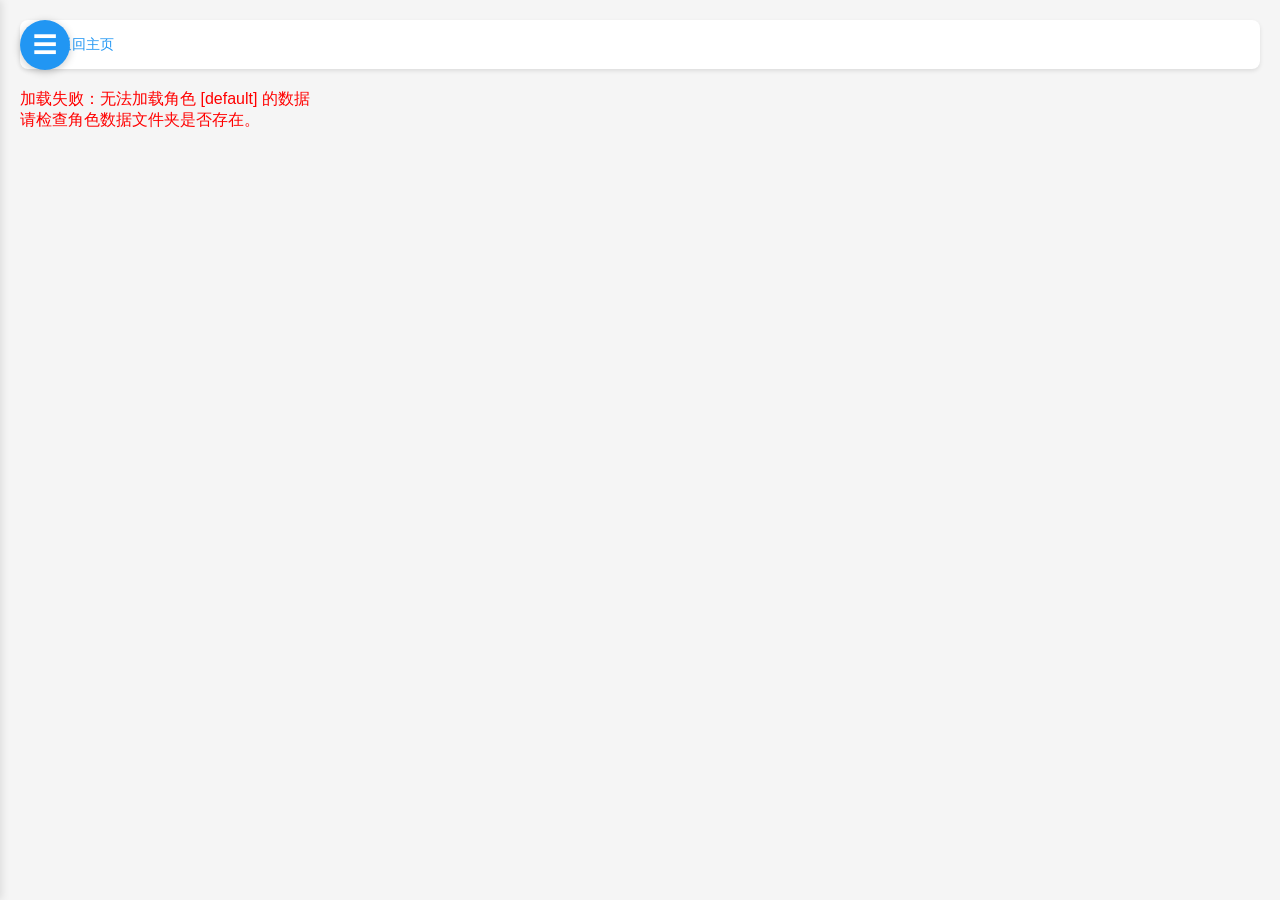
==== commit 4a13e273: "Add files via upload" ====
--- a/gallery.html
+++ b/gallery.html
@@ -2,7 +2,7 @@
 <html lang="zh-CN">
 <head>
     <meta charset="UTF-8">
-    <meta name="viewport" content="width=device-width, initial-scale=1.0">
+    <meta name="viewport" content="width=device-width, initial-scale=1.0, maximum-scale=5.0, user-scalable=yes">
     <title>作品集浏览</title>
     <style>
         /* 基础样式 */
@@ -34,7 +34,7 @@
         .search-input:focus { border-color: #2196F3; }
         
         .search-nav {
-            margin-top: 10px; display: none; /* 默认隐藏 */
+            margin-top: 10px; display: none;
             align-items: center; justify-content: space-between;
             background: #e3f2fd; padding: 8px; border-radius: 4px; font-size: 12px;
         }
@@ -80,12 +80,15 @@
 
         /* 浮动按钮 */
         .sidebar-toggle {
-            position: fixed; left: 20px; top: 20px; width: 50px; height: 50px;
+            position: fixed; top: 20px; left: 20px; 
+            width: 50px; height: 50px;
             border-radius: 50%; background: #2196F3; color: white; border: none;
             cursor: pointer; box-shadow: 0 2px 8px rgba(0,0,0,0.2); z-index: 901;
-            display: flex; align-items: center; justify-content: center; transition: all 0.3s;
+            display: flex; align-items: center; justify-content: center; 
+            transition: left 0.3s ease;
         }
         .sidebar-toggle:hover { background: #1976D2; transform: scale(1.1); }
+        .sidebar-toggle.moved { left: 270px; }
         .toggle-icon { font-size: 24px; }
 
         /* 主内容区域 */
@@ -124,7 +127,6 @@
             cursor: pointer; border-radius: 6px; transition: transform 0.2s;
             border: 2px solid transparent;
         }
-        /* 搜索高亮样式 */
         .preview-item.highlight-result {
             border-color: #ff9800;
             box-shadow: 0 0 15px rgba(255, 152, 0, 0.5);
@@ -189,54 +191,72 @@
             display: none; position: fixed; z-index: 1000; left: 0; top: 0;
             width: 100%; height: 100%; background-color: rgba(0,0,0,0.95);
             justify-content: center; align-items: center;
+            user-select: none; 
+            -webkit-tap-highlight-color: transparent;
         }
         .modal.show { display: flex; }
+
+        /* 包裹容器 */
         .modal-content-wrapper {
-            position: relative; max-width: 90%; max-height: 90vh;
-            display: flex; align-items: center;
-        }
+            position: relative;
+            width: 100%;
+            height: 100%;
+            display: flex; 
+            align-items: center; 
+            justify-content: center;
+            cursor: default; 
+        }
+
+        /* 媒体内容 */
         .modal-content {
-            max-width: 90vw; max-height: 90vh; object-fit: contain;
-            display: block; box-shadow: 0 0 20px rgba(0,0,0,0.5);
-        }
-        .modal-nav {
-            position: absolute; top: 50%; transform: translateY(-50%);
-            background: rgba(255,255,255,0.2); color: white; border: none;
-            font-size: 40px; padding: 20px; cursor: pointer; border-radius: 50%;
-            transition: background 0.3s; z-index: 1002;
-        }
-        .modal-nav:hover { background: rgba(255,255,255,0.4); }
-        .modal-nav.prev { left: -60px; }
-        .modal-nav.next { right: -60px; }
+            max-width: 100%;
+            max-height: 100vh;
+            object-fit: contain;
+            display: block;
+            z-index: 10;
+            touch-action: pan-x pan-y pinch-zoom; 
+            cursor: zoom-in;
+        }
+
+        /* 关闭按钮 */
         .modal-close {
-            position: absolute; top: -40px; right: 0; color: #ccc;
-            font-size: 30px; cursor: pointer; z-index: 1001;
-        }
-        .modal-close:hover { color: white; }
-        .modal-title {
-            position: absolute; bottom: -40px; left: 0; right: 0;
-            color: white; text-align: center; font-size: 14px; z-index: 1001;
-        }
+            display: block;
+            position: absolute;
+            top: 20px;
+            right: 20px;
+            width: 60px;
+            height: 60px;
+            background: rgba(0, 0, 0, 0.4);
+            color: white;
+            border: 2px solid rgba(255,255,255,0.3);
+            border-radius: 50%;
+            z-index: 50; 
+            font-size: 32px;
+            line-height: 54px;
+            text-align: center;
+            cursor: pointer;
+            transition: all 0.2s ease;
+        }
+        .modal-close:hover {
+            background: rgba(244, 67, 54, 0.8);
+            border-color: transparent;
+            transform: rotate(90deg) scale(1.1);
+        }
+
+        /* 隐藏标题 */
+        .modal-title { display: none; }
 
         /* 分页 */
-        .pagination {
-            display: flex; justify-content: center; align-items: center; gap: 15px;
-            margin-top: 30px; padding: 20px; background: white;
-            border-radius: 8px; box-shadow: 0 2px 4px rgba(0,0,0,0.1);
-        }
+        .pagination { 
+            display: none; justify-content: center; align-items: center; gap: 20px; 
+            padding: 20px; margin-top: 20px;
+        }
+        .pagination.active { display: flex; }
         .pagination button {
-            padding: 10px 24px; border: none; border-radius: 4px;
-            cursor: pointer; font-size: 14px; transition: all 0.2s;
-            background: #2196F3; color: white; font-weight: 500;
-        }
-        .pagination button:hover:not(:disabled) {
-            background: #1976D2; transform: translateY(-2px);
-            box-shadow: 0 2px 8px rgba(33, 150, 243, 0.4);
-        }
-        .pagination button:disabled { background: #ccc; cursor: not-allowed; transform: none; }
-        .page-info { font-size: 14px; color: #666; font-weight: 500; }
-
-        .loading { text-align: center; padding: 60px 20px; color: #666; font-size: 16px; width: 100%; }
+            padding: 8px 16px; background: white; border: 1px solid #ddd;
+            border-radius: 4px; cursor: pointer; transition: 0.2s;
+        }
+        .pagination button:hover { background: #f0f0f0; color: #2196F3; border-color: #2196F3; }
 
         /* 响应式 */
         @media (max-width: 768px) {
@@ -245,7 +265,10 @@
             .main-wrapper { margin-left: 0; }
             .preview-grid { grid-template-columns: repeat(auto-fill, minmax(140px, 1fr)); gap: 10px; }
             .sidebar-toggle { left: 10px; top: 10px; width: 45px; height: 45px; }
+            .sidebar-toggle.moved { left: 230px; }
             .artist-header { flex-direction: column; align-items: flex-start; gap: 8px; }
+            
+            .modal-close { width: 45px; height: 45px; font-size: 24px; top: 10px; right: 10px; }
         }
     </style>
 </head>
@@ -282,7 +305,8 @@
         <div class="container">
             <!-- 顶部导航 -->
             <div class="top-nav">
-                <a href="index.html" class="back-btn">← 返回主页</a>
+                <!-- 这里的href会通过JS动态修改以包含角色参数 -->
+                <a href="index.html" id="backBtn" class="back-btn">← 返回主页</a>
             </div>
 
             <!-- 主内容区 -->
@@ -291,7 +315,7 @@
             </div>
 
             <!-- 分页 -->
-            <div class="pagination" id="pagination" style="display: none;">
+            <div class="pagination" id="pagination">
                 <button onclick="goToPage(currentPage - 1)">上一页</button>
                 <span class="page-info">第 <span id="currentPageNum">1</span> 页 / 共 <span id="totalPages">1</span> 页</span>
                 <button onclick="goToPage(currentPage + 1)">下一页</button>
@@ -300,103 +324,101 @@
     </main>
 
     <!-- 图片/视频放大模态框 -->
-    <div class="modal" id="imageModal" onclick="closeModal(event)">
-        <div class="modal-content-wrapper" onclick="event.stopPropagation()">
-            <button class="modal-nav prev" onclick="changeImage(-1)">&#10094;</button>
-            <div id="modalContentContainer" style="position: relative;"></div>
-            <button class="modal-nav next" onclick="changeImage(1)">&#10095;</button>
-            <span class="modal-close" onclick="closeModalDirect()">&times;</span>
+    <div class="modal" id="imageModal">
+        <div class="modal-content-wrapper" id="modalWrapper">
+            <div id="modalContentContainer" style="position: relative; z-index: 10;"></div>
+            <button class="modal-close" onclick="performClose()" title="关闭 (ESC)">&times;</button>
             <div class="modal-title" id="modalTitle"></div>
         </div>
     </div>
 
     <script>
-        // --- utils.js 内容 ---
-        function generateFileName(item) {
-            if (window.DEMO_MODE) return `https://picsum.photos/id/${item.idNum % 1000}/800/800`;
-            const fileName = item.id.replace('_p', '-') + '.' + item.ext;
-            return window.CDN_BASE + fileName;
-        }
-
-        function getThumbnailUrl(item) {
-            const baseName = item.id.replace('_p', '-');
-            // 如果是视频（webm），预览图使用 .jpg；普通图片使用原始扩展名
-            const ext = item.ext.toLowerCase() === 'webm' ? 'jpg' : item.ext;
-            return window.CDN_BASE + baseName + '.' + ext;
-        }
-
-        function getImageTitle(item) { return item.title; }
-        // --- utils.js 结束 ---
-
-        // --- gallery.js 内容 ---
-        // 全局配置
+        // --- 全局配置与状态 ---
         window.CDN_BASE = 'https://p1.dlozs.top/';
+        let currentCharacter = ''; // 新增：当前角色
+        
         const MAX_ITEMS_BEFORE_EXPAND = 50;
 
-        // 全局变量
         let jsonData = [];
         let groupedData = [];
-        let categoriesData = {}; // 存储分类映射
-        let categoryStructure = []; // 存储渲染用的树状结构
+        let categoriesData = {};
+        let categoryStructure = [];
+        let userIdToPage = {};
         
         let currentPage = 1;
         let expandedArtists = new Set();
-        let expandedCategories = new Set(); // 记录展开的分类
+        let expandedCategories = new Set();
         let targetArtistId = null;
-        let targetItemId = null; // 用于搜索高亮定位
-
-        // 搜索相关
+        let targetItemId = null;
+
         let searchResults = [];
         let currentSearchIndex = -1;
         let searchTimeout = null;
 
-        // 模态框相关
         let currentViewingList = [];
         let currentViewingIndex = -1;
 
-        // 懒加载观察器
         let imageObserver;
         let sidebarCollapsed = true;
 
-        // 页面加载
+        let touchStartX = 0;
+        let touchEndX = 0;
+
         window.addEventListener('DOMContentLoaded', function() {
             const urlParams = new URLSearchParams(window.location.search);
+            
+            // 1. 获取当前角色参数
+            currentCharacter = urlParams.get('character');
+            if (!currentCharacter) {
+                // 如果没有角色参数，尝试给个默认值或者报错，这里简单处理
+                currentCharacter = 'default'; 
+                console.warn('未检测到角色参数，尝试加载默认角色');
+            }
+
+            // 2. 更新返回主页的链接，带上角色参数
+            const backBtn = document.getElementById('backBtn');
+            if (backBtn) {
+                backBtn.href = `index.html?character=${encodeURIComponent(currentCharacter)}`;
+            }
+
+            // 3. 获取目标画师ID
             targetArtistId = urlParams.get('artist');
             
-            // 绑定搜索事件
+            // 4. 绑定搜索事件
             const searchInput = document.getElementById('searchInput');
             searchInput.addEventListener('input', (e) => {
                 clearTimeout(searchTimeout);
                 searchTimeout = setTimeout(() => performSearch(e.target.value), 300);
             });
 
+            // 5. 加载数据
             loadJSON();
         });
 
-        // 加载JSON数据
+        // --- 修改：数据加载逻辑 ---
         async function loadJSON() {
             try {
-                // 并行加载：数据和分类
+                // 动态构建路径：json/角色名/
+                const basePath = `json/${currentCharacter}/`;
+
                 const [indexRes, catRes] = await Promise.all([
-                    fetch('json/index.json'),
-                    fetch('json/categories.json').catch(() => ({ ok: false })) // 分类文件可能不存在
+                    fetch(`${basePath}index.json`),
+                    fetch(`${basePath}categories.json`).catch(() => ({ ok: false }))
                 ]);
 
-                if (!indexRes.ok) throw new Error('无法加载 json/index.json');
+                if (!indexRes.ok) throw new Error(`无法加载角色 [${currentCharacter}] 的数据`);
                 const indexData = await indexRes.json();
                 
                 if (!indexData.files || indexData.files.length === 0) {
                     throw new Error('index.json 中没有文件列表');
                 }
 
-                // 加载分类数据
                 if (catRes.ok) {
                     categoriesData = await catRes.json();
                 }
 
-                // 加载画师数据
                 const dataPromises = indexData.files.map(fileName => 
-                    fetch(`json/${fileName}`).then(r => {
+                    fetch(`${basePath}${fileName}`).then(r => {
                         if (!r.ok) throw new Error(`无法加载 ${fileName}`);
                         return r.json();
                     })
@@ -407,10 +429,15 @@
                 proceedWithData();
                 
             } catch (error) {
-                console.log('使用演示数据:', error.message);
-                generateMockData();
-            }
-        }
+                console.error('加载失败:', error.message);
+                const contentDiv = document.getElementById('content');
+                const navDiv = document.getElementById('sidebarNav');
+                const msg = `加载失败：${error.message}<br>请检查角色数据文件夹是否存在。`;
+                contentDiv.innerHTML = `<div class="loading" style="color:red">${msg}</div>`;
+                navDiv.innerHTML = `<div class="loading" style="color:red">${msg}</div>`;
+            }
+        }
+        // --- 修改结束 ---
 
         function generateMockData() {
             window.DEMO_MODE = true;
@@ -433,11 +460,10 @@
                 }
             });
             jsonData = demoData;
-            categoriesData = { "演示分类": ["101", "102"] }; // 假分类数据
+            categoriesData = { "演示分类": ["101", "102"] };
             proceedWithData();
         }
 
-        // ========== 修复：补全被删除的 groupByUser 函数 ==========
         function groupByUser() {
             const groups = {};
             jsonData.forEach((item, index) => {
@@ -453,36 +479,61 @@
             });
             groupedData = Object.values(groups);
         }
-        // ========== 修复结束 ==========
 
         function proceedWithData() {
-            groupByUser(); // 先分组
-            buildCategoryTree(); // 再构建分类树
+            groupByUser();
+            reorderGroupsByCategories();
+            buildCategoryTree();
             initLazyLoad();
             renderSidebar();
             
             if (targetArtistId) {
-                const artistIndex = groupedData.findIndex(g => g.userId == targetArtistId);
-                if (artistIndex !== -1) currentPage = artistIndex + 1;
+                const page = userIdToPage[targetArtistId];
+                if (page) currentPage = page;
             }
             
             renderPage();
         }
 
-        // 构建分类树
+        function reorderGroupsByCategories() {
+            const orderedGroups = [];
+            const addedIds = new Set();
+            let currentPageNum = 1;
+
+            for (const catName in categoriesData) {
+                const uids = categoriesData[catName];
+                uids.forEach(uid => {
+                    const group = groupedData.find(g => g.userId === uid);
+                    if (group) {
+                        group.page = currentPageNum++;
+                        orderedGroups.push(group);
+                        addedIds.add(uid);
+                    }
+                });
+            }
+
+            groupedData.forEach(group => {
+                if (!addedIds.has(group.userId)) {
+                    group.page = currentPageNum++;
+                    orderedGroups.push(group);
+                }
+            });
+
+            groupedData = orderedGroups;
+            userIdToPage = {};
+            groupedData.forEach((group, index) => {
+                userIdToPage[group.userId] = index + 1;
+            });
+        }
+
         function buildCategoryTree() {
-            // 1. 初始化分类桶
             const buckets = {};
-            // 确保“未分类”存在
             buckets["未分类"] = [];
 
-            // 2. 将 categoriesData 中的分类初始化
             for (let cat in categoriesData) {
                 buckets[cat] = [];
             }
 
-            // 3. 将画师分配到桶中
-            // 反转 userId -> categoryName 的映射以便快速查找
             const userToCategory = {};
             for (let cat in categoriesData) {
                 categoriesData[cat].forEach(uid => {
@@ -492,11 +543,9 @@
 
             groupedData.forEach(group => {
                 const catName = userToCategory[group.userId] || "未分类";
-                // 存储完整的 group 对象
                 buckets[catName].push(group);
             });
 
-            // 4. 转换为数组以便渲染，同时保留“未分类”在最后
             categoryStructure = Object.keys(buckets).map(key => ({
                 name: key,
                 groups: buckets[key]
@@ -506,11 +555,9 @@
                 return a.name.localeCompare(b.name, 'zh-CN');
             });
 
-            // 默认展开所有分类（或者只展开第一个，看需求，这里选择全部展开方便查看）
             categoryStructure.forEach(cat => expandedCategories.add(cat.name));
         }
 
-        // 渲染侧边栏（支持分类和折叠）
         function renderSidebar() {
             const nav = document.getElementById('sidebarNav');
             nav.innerHTML = '';
@@ -519,14 +566,12 @@
                 const groupDiv = document.createElement('div');
                 groupDiv.className = `category-group ${expandedCategories.has(cat.name) ? '' : 'collapsed'}`;
 
-                // 分类头部
                 const header = document.createElement('div');
                 header.className = 'category-header';
                 header.innerHTML = `<span>${cat.name} (${cat.groups.length})</span><span class="arrow">▼</span>`;
                 header.onclick = () => toggleCategory(cat.name);
                 groupDiv.appendChild(header);
 
-                // 分类内容
                 const contentDiv = document.createElement('div');
                 contentDiv.className = 'category-content';
 
@@ -534,7 +579,7 @@
                     const item = document.createElement('div');
                     item.className = 'nav-item';
                     item.dataset.userId = group.userId;
-                    item.dataset.page = groupedData.indexOf(group) + 1; // 找到该画师在全局列表中的页码
+                    item.dataset.page = group.page;
                     
                     item.innerHTML = `
                         <span>${group.user}</span>
@@ -569,7 +614,6 @@
                 const page = parseInt(item.dataset.page);
                 if (page === currentPage) {
                     item.classList.add('active');
-                    // 确保父级分类是展开的
                     const parentGroup = item.closest('.category-group');
                     if (parentGroup) parentGroup.classList.remove('collapsed');
                 } else {
@@ -578,7 +622,6 @@
             });
         }
 
-        // 搜索逻辑
         function performSearch(query) {
             const searchNav = document.getElementById('searchNav');
             const countSpan = document.getElementById('searchCount');
@@ -600,8 +643,8 @@
             if (searchResults.length > 0) {
                 searchNav.classList.add('active');
                 countSpan.textContent = `${searchResults.length} 结果`;
-                currentSearchIndex = 0; // 默认从第一个开始
-                navigateSearch(0); // 跳转到第一个
+                currentSearchIndex = 0;
+                navigateSearch(0);
             } else {
                 searchNav.classList.remove('active');
             }
@@ -615,16 +658,12 @@
             if (currentSearchIndex >= searchResults.length) currentSearchIndex = 0;
 
             const targetItem = searchResults[currentSearchIndex];
-            targetItemId = targetItem.id; // 标记需要高亮的ID
-
-            // 找到该作品所属的画组
+            targetItemId = targetItem.id;
+
             const targetGroup = groupedData.find(g => g.userId === targetItem.userId);
             if (targetGroup) {
-                const targetPage = groupedData.indexOf(targetGroup) + 1;
-                
-                // 确保该画师的作品全部展开（因为搜索结果可能在折叠列表里）
+                const targetPage = targetGroup.page;
                 expandedArtists.add(targetItem.userId);
-                
                 goToPage(targetPage);
             }
         }
@@ -632,13 +671,17 @@
         function toggleSidebar() {
             const sidebar = document.getElementById('sidebar');
             const mainWrapper = document.querySelector('.main-wrapper');
+            const toggleBtn = document.getElementById('sidebarToggle');
+            
             sidebarCollapsed = !sidebarCollapsed;
             if (sidebarCollapsed) {
                 sidebar.classList.add('collapsed');
                 mainWrapper.classList.add('expanded');
+                toggleBtn.classList.remove('moved');
             } else {
                 sidebar.classList.remove('collapsed');
                 mainWrapper.classList.remove('expanded');
+                toggleBtn.classList.add('moved');
             }
         }
 
@@ -660,7 +703,6 @@
             }, { rootMargin: '400px' });
         }
 
-        // 渲染页面
         function renderPage() {
             const totalPages = groupedData.length;
             document.getElementById('currentPageNum').textContent = currentPage;
@@ -689,7 +731,6 @@
             cardDiv.className = 'artist-card';
             cardDiv.dataset.userId = group.userId;
 
-            // 构建头部
             const headerDiv = document.createElement('div');
             headerDiv.className = 'artist-header';
             headerDiv.innerHTML = `
@@ -701,22 +742,18 @@
             `;
             cardDiv.appendChild(headerDiv);
 
-            // 构建预览网格
             const gridDiv = document.createElement('div');
             gridDiv.className = 'preview-grid';
             
             displayItems.forEach((item) => {
                 const previewDiv = document.createElement('div');
                 previewDiv.className = 'preview-item';
-                previewDiv.id = 'item-' + item.id; // 用于滚动定位
+                previewDiv.id = 'item-' + item.id;
                 
-                // 如果是搜索目标，添加高亮类
                 if (targetItemId === item.id) {
                     previewDiv.classList.add('highlight-result');
-                    // 滚动到该元素
                     setTimeout(() => {
                         previewDiv.scrollIntoView({ behavior: 'smooth', block: 'center' });
-                        // 闪烁几下后移除高亮（可选，这里保留直到下次搜索）
                     }, 100);
                 }
 
@@ -744,7 +781,6 @@
                 
                 previewDiv.appendChild(mediaWrapper);
                 
-                // 标题和 PID
                 const titleDiv = document.createElement('div');
                 titleDiv.className = 'image-title';
                 titleDiv.innerHTML = `
@@ -774,16 +810,13 @@
             
             updateSidebarActive();
             
-            // 如果不是搜索跳转，才滚到顶部
             if (!targetItemId) {
                 window.scrollTo({ top: 0, behavior: 'smooth' });
             } else {
-                // 清除标记，防止普通翻页也触发定位
                 targetItemId = null;
             }
         }
 
-        // 打开预览
         function openPreview(items, startIndex) {
             const modal = document.getElementById('imageModal');
             currentViewingList = items;
@@ -793,7 +826,6 @@
             modal.classList.add('show');
         }
 
-        // 更新模态框内容
         function updateModalContent() {
             const container = document.getElementById('modalContentContainer');
             container.innerHTML = ''; 
@@ -816,28 +848,63 @@
             mediaEl.src = generateFileName(item);
             container.appendChild(mediaEl);
 
-            document.getElementById('modalTitle').textContent = getImageTitle(item);
             if(ext === 'webm') mediaEl.play().catch(()=>{});
         }
 
-        // 切换图片（支持搜索模式下的切换）
         function changeImage(direction) {
             if (!currentViewingList || currentViewingList.length === 0) return;
             
-            // 如果正在搜索结果模式下浏览，这里可以有两种逻辑：
-            // 1. 只在当前画师内切换（常规）
-            // 2. 直接跳到下一个搜索结果（类似 Ctrl+F 的行为）
-            // 根据"别把搜索结果都放一块了"的需求，这里保持常规逻辑，用户想跳下一个搜索结果用侧边栏的按钮
-            
-            const newIndex = currentViewingIndex + direction;
-            if (newIndex >= 0 && newIndex < currentViewingList.length) {
-                currentViewingIndex = newIndex;
-                updateModalContent();
-            }
-        }
-
-        function closeModal(event) { if (event.target.id === 'imageModal') performClose(); }
-        function closeModalDirect() { performClose(); }
+            let newIndex = currentViewingIndex + direction;
+            if (newIndex < 0) {
+                newIndex = currentViewingList.length - 1;
+            } else if (newIndex >= currentViewingList.length) {
+                newIndex = 0;
+            }
+            
+            currentViewingIndex = newIndex;
+            updateModalContent();
+        }
+
+        document.getElementById('modalWrapper').addEventListener('click', function(e) {
+            let target = e.target;
+            if (target.closest('.modal-close')) return;
+
+            if (target.closest('.modal-content') || target.closest('#modalContentContainer')) {
+                return;
+            }
+
+            const clickX = e.clientX;
+            const windowWidth = window.innerWidth;
+
+            if (clickX < windowWidth / 2) {
+                changeImage(-1);
+            } else {
+                changeImage(1);
+            }
+        });
+
+        // 移动端滑动支持
+        const modal = document.getElementById('imageModal');
+        
+        modal.addEventListener('touchstart', function(e) {
+            touchStartX = e.changedTouches[0].screenX;
+        }, {passive: true});
+
+        modal.addEventListener('touchend', function(e) {
+            touchEndX = e.changedTouches[0].screenX;
+            handleSwipe();
+        }, {passive: true});
+
+        function handleSwipe() {
+            const threshold = 50;
+            if (touchEndX < touchStartX - threshold) {
+                changeImage(1);
+            }
+            if (touchEndX > touchStartX + threshold) {
+                changeImage(-1);
+            }
+        }
+
         function performClose() {
             const container = document.getElementById('modalContentContainer');
             const video = container.querySelector('video');
@@ -853,21 +920,34 @@
             renderPage();
         }
 
+        // 工具函数
+        function generateFileName(item) {
+            if (window.DEMO_MODE) return `https://picsum.photos/id/${item.idNum % 1000}/800/800`;
+            const fileName = item.id.replace('_p', '-') + '.' + item.ext;
+            return window.CDN_BASE + fileName;
+        }
+
+        function getThumbnailUrl(item) {
+            const baseName = item.id.replace('_p', '-');
+            const ext = item.ext.toLowerCase() === 'webm' ? 'jpg' : item.ext;
+            return window.CDN_BASE + baseName + '.' + ext;
+        }
+
+        function getImageTitle(item) { return item.title; }
+
         window.addEventListener('keydown', function(e) {
-            const modal = document.getElementById('imageModal');
             const isModalOpen = modal.classList.contains('show');
             if (isModalOpen) {
                 if (e.key === 'ArrowLeft') changeImage(-1);
                 else if (e.key === 'ArrowRight') changeImage(1);
                 else if (e.key === 'Escape') performClose();
             } else {
-                // 侧边栏关闭状态下，F3 或 Ctrl+F 聚焦搜索框
                 if ((e.key === 'f' && (e.ctrlKey || e.metaKey)) || e.key === 'F3') {
                     e.preventDefault();
                     const input = document.getElementById('searchInput');
                     if (input) {
                         input.focus();
-                        if (!sidebarCollapsed) toggleSidebar(); // 确保侧边栏打开
+                        if (!sidebarCollapsed) toggleSidebar();
                     }
                 }
             }
